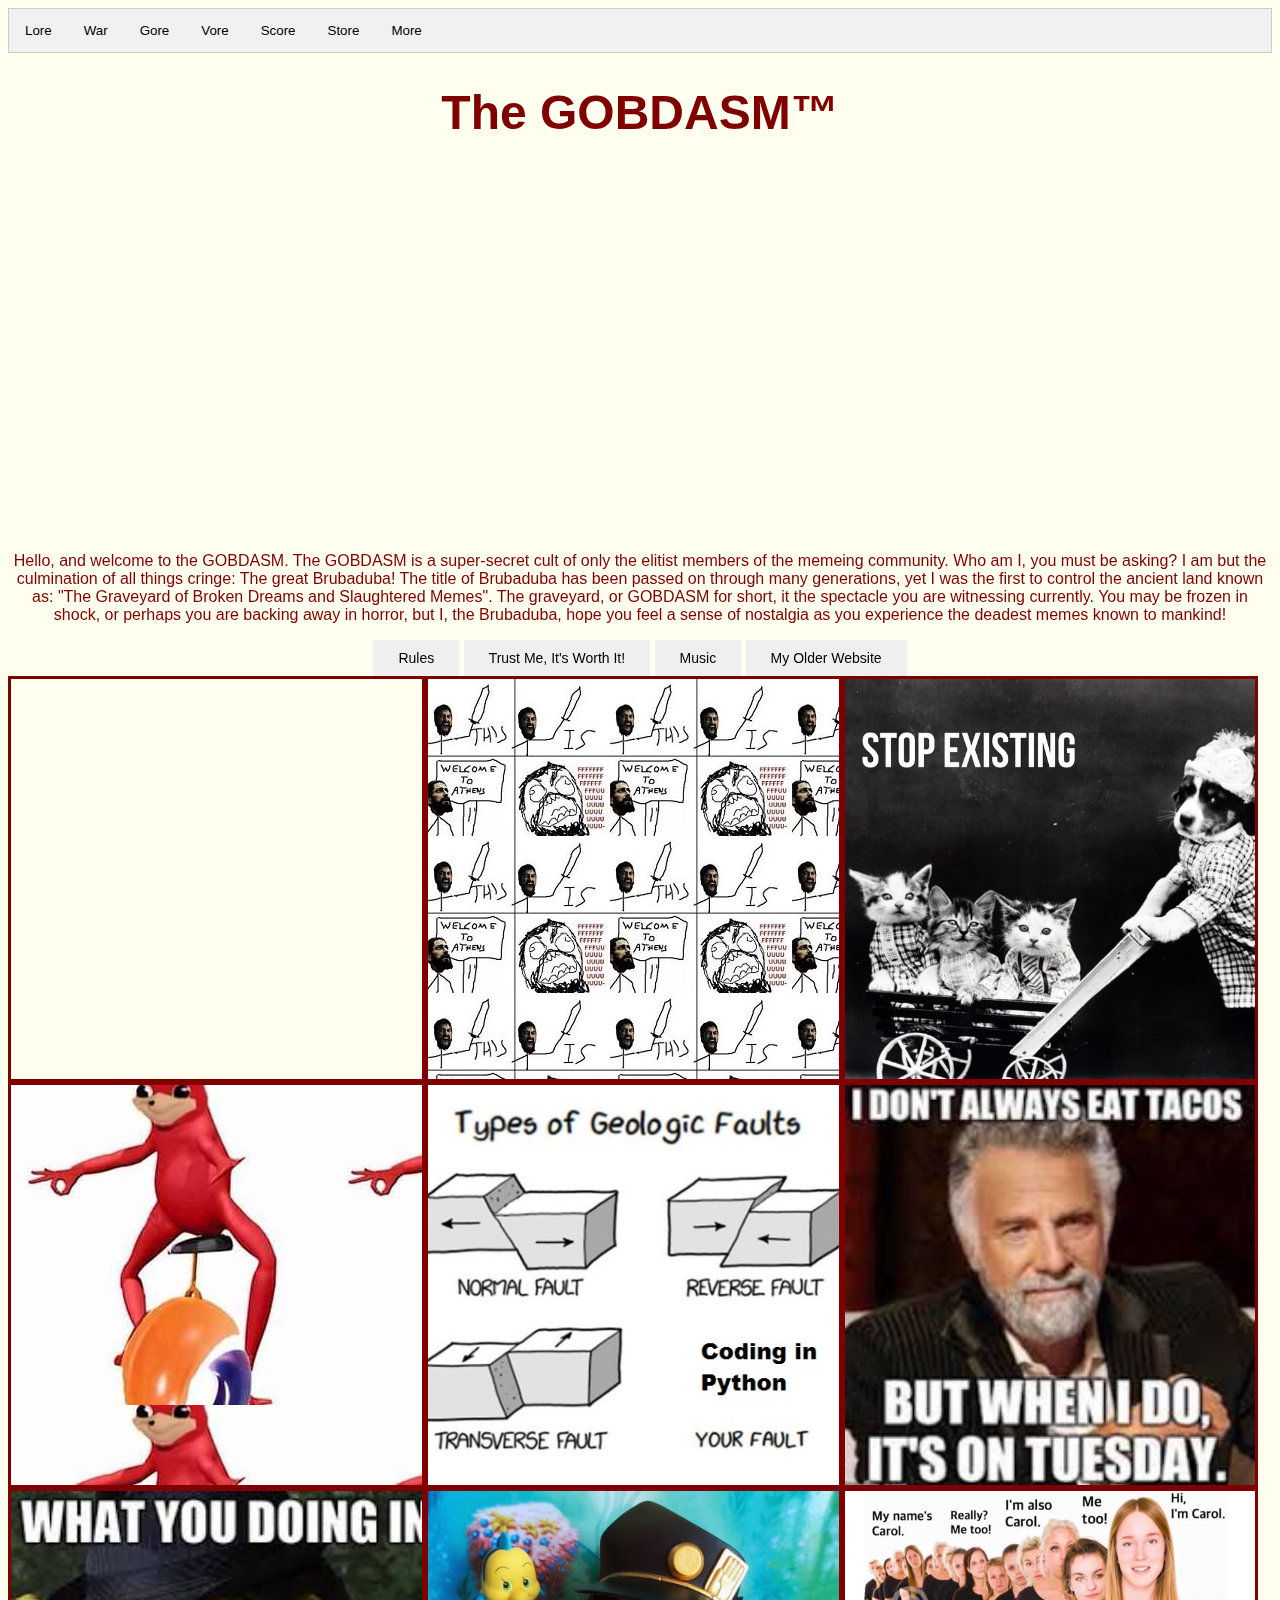
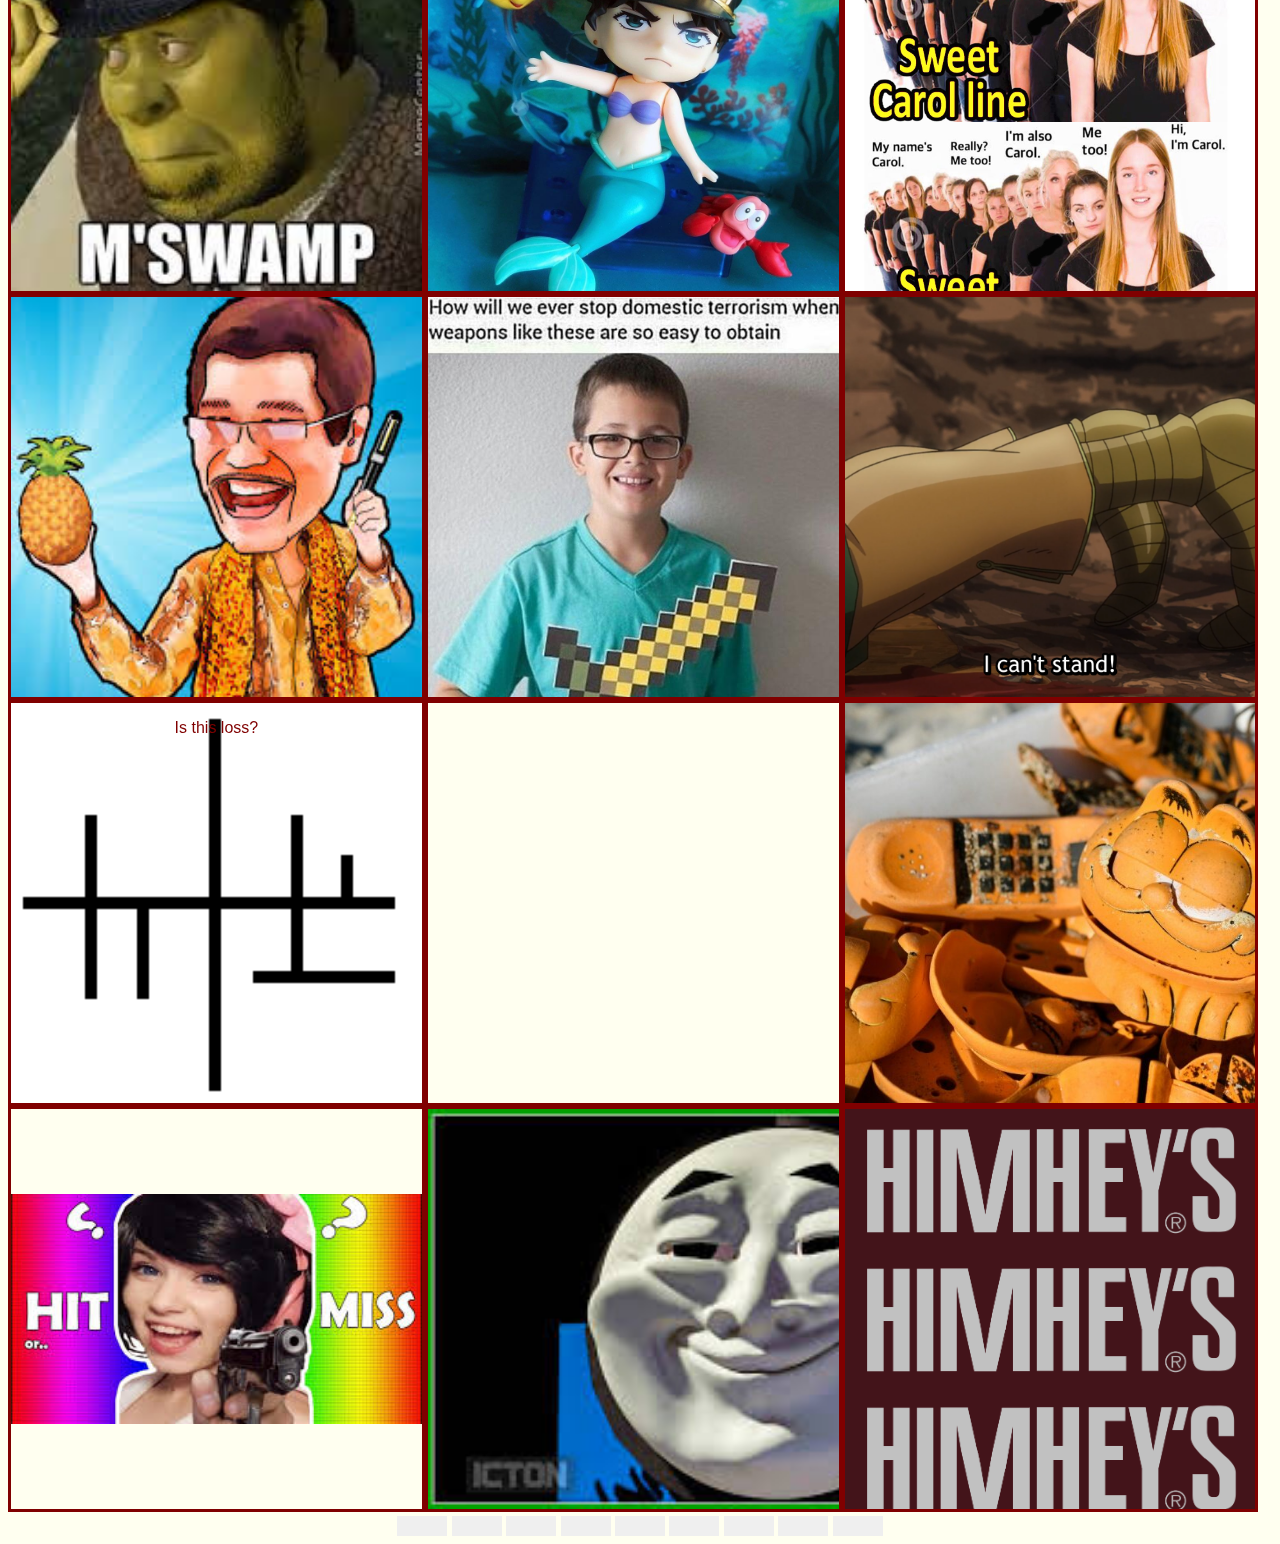
==== gobdasm.html @ 8be6d8e3 "Update gobdasm.html" ====
<!DOCTYPE html>
<html>
<head>
  <title> The GOBDASM™ </title>
  <link rel="shortcut icon" type="image/png" href="logo2.png">
  <link rel="stylesheet" href="OpenGobdasmStyle.css">
  <!-- Tab links -->
  <div class="tab">
   <button class="tablinks" onclick="openTab(event, 'num1')">Lore</button>
   <button class="tablinks" onclick="openTab(event, 'num2')">War</button>
   <button class="tablinks" onclick="openTab(event, 'num3')">Gore</button>
   <button class="tablinks" onclick="openTab(event, 'num4')">Vore</button>
   <button class="tablinks" onclick="openTab(event, 'num5')" onclick="score()">Score</button>
   <button class="tablinks" onclick="openTab(event, 'num6')">Store</button>
   <button class="tablinks" onclick="openTab(event, 'num7')">More</button>
  </div>
  <!-- Tab content -->
  <div id="num1" class="tabcontent">
    <div class= "LGV">
      <div class= "divine">
        <h3>Lore</h3>
      </div>
      <p>
        <b>In the beginnning, there was Bru.</b>
        Bru lived alone in his dimension, completely oblivious to the unique possibilities of this strange place.
        He then used his mental capabilities to draw forth an entirely new entity: Brubaduba
        While Bru continued to float around the darkness, Brubaduda decided it was time to have a more forward mindset.
        There was nothing until Brubaduba accidentally sneezed and caused what is now know as the Big Bang Theory.
        To this day, no one is quite sure what caused the sneeze, as no dust had existed at the moment, but scientists claim the it is how Brubaduda willed it.
        The cosmic sneeze brought forth energy and matter of all forms, much of it accumulating all space, but the Brubaduba organized it.
        Brubaduba liked to organize the universe. As a nice fool-proof method, he invented gravity, creating great monstrosities of stars and planets.
        Soon, Brubaduba let life spring forth and flourish on the planets. He created many planet, some of which didn't fail miserably, but he liked one planet especially much.
        That planet was Earth. He loved to watch the Earth from a distance as it burned it the background. Life didn't form on Earth because the sun was a deadly laser.
        Eventually, Brubaduba took pity on the Earth and gave it and its planetary siblings nice blankets from the deadly sun. Life took hold on these planets and they all worshipped Brubaduba.
      </p>
      <p>
        Soon, however, the great Brubaduba found his worst enemy. The quite static Bru had gotten bored of lazing around alone and had formed a replacement Brubaduba.
        This vile creature was named Ougabouga and quickly heard of the Earth the Brubaduba loved so dearly. He flocked over to the "solar system", as Brubaduba called it, and prepared to attack.
        Ougabouga's first plan of action was to devour Uranus, but the Uranians who lived there feared for their lives and tried giving offering to him as a sacrifice.
        But the sacrifice wasn’t enough for the mighty Ougabounga. He swiftly consumed and cleansed the planet of any within mere seconds and regurgitated what was left back in its place; which is where it has stayed to this very day.
        Brubaduba, deeply hurt and distraught by the loss of Uranus, developed the very first form of Kung-fu. This technique consisted of using the sun’s (or any star’s) solar rays to imbue the user's blood in the same solar energy by means of formulated breathing.
        Using this technique, Brubaduba vanquished the evil foe known as Ougabouga and solidified his place as the ruler of this galaxy.
      </p>
      <p>
        After that great battle, Bru never really bothered Brubaduba too much. Just the occasional planet destroying meteorite every now and then.
        What followed was many years of tranquility and peace throughout Brubaduba’s domain and I’m not sure what else to write here.
        Derek told me that I could work on the Lore side of the website, which seemed fun, but I am stuck with a huge amount of writer’s block and I have no idea where this story can or will go.
        Since we’re here, how was your day? Mine was pretty ok for the most part. Just kinda here typing this. Overall pretty good. Hopefully this is long enough for Derek’s liking because I’m kinda hoping he doesn’t notice this,
        but I don’t really care if he notices because he told me to do the lore part and here I am. Doing the lore part. Anyway, I should get back to the story.
        Because of those atrocities man had committed, It was Brubaduba’s decision to give up his godlike powers and live a normal, human life.
        Who or where Brubaduba is now is hard to tell, but I know for a fact that the universe will need the great Brubaduba again someday…
      </p>
    </div>
  </div>
  <div id="num2" class="tabcontent">
    <div class="LGV">
      <div class= "divine">
        <h3>War</h3>
      </div>
      <p>Has war changed or will it never change?</p>
      <p><font size="4"><b>YOU DECIDE!</b></font></p>
       <a href= "https://www.youtube.com/watch?v=cSFSXpbgKhk"><button class="butt">War...war never changes</button></a href>
      <a href= "https://www.youtube.com/watch?v=X3k8y88P9iw"><button class="butt">War...war has changed</button></a href>
    </div>
  </div>
  <div id="num3" class="tabcontent">
    <div class= "LGV">
      <div class= "divine">
        <h3>Gore</h3>
      </div>
      <p>Software Gore is a naturally occuring phenomena in which electronic systems (also known as software) have large glitches in their mainframes causing horrific scenes to unfold. These terrible results are known as gore, since they are difficult to look at for extended periods of time.</p>
      <img src="SoftwareGoreBETA/Child Deleted.jpg"><br><img src="SoftwareGoreBETA/Low_Battery.jpg"><br><img src="SoftwareGoreBETA/Negative Restart.jpg"><br>
      <img src="SoftwareGoreBETA/You have tried.jpg"><br><img src="SoftwareGoreBETA/Avatar.jpg"><br><img src="SoftwareGoreBETA/Tickets.jpg"><br>
      <img src="SoftwareGoreBETA/James.jpg"><br><img src="SoftwareGoreBETA/Samurai.jpg"><br><img src="SoftwareGoreBETA/Nazis.jpg"><br>
      <img src="SoftwareGoreBETA/Printing.jpg"><br><img src="SoftwareGoreBETA/meta.png"><br><img src="SoftwareGoreBETA/Your P.jpg">
      <img src="SoftwareGoreBETA/1+1.jpg"><img src="SoftwareGoreBETA/Old.jpg"><img src="SoftwareGoreBETA/Hot.jpg">
    </div>
  </div>
  <div id="num4" class="tabcontent">
    <div class="LGV">
      <div class= "divine">
        <h3>Vore</h3>
      </div>
      <font size="9"><h3>no.</h3></font>
    </div>
  </div>
  <div id="num5" class="tabcontent">
    <div class="LGV">
      <div class= "divine">
        <h3>Score</h3>
      </div>
      <p>Number of clicks: <span id="qwert"></span></p>
      <button onclick="score()">Click Me!</button>
      <script>
        var x = 0;

        function score(item) {
          document.getElementById("qwert").innerHTML = x = x + 1
          return x
        }
      </script>
    </div>
  </div>
  <div id="num6" class="tabcontent">
    <div class="LGV">
      <div class= "divine">
        <h3>Store</h3>
      </div>
      <p>The best place to buy official merch to support the creators.</p>
      <a href= "https://represent.com/store/pewdiepie"><button class="butt">Merch</button></a href>
    </div>
  </div>
  <div id="num7" class="tabcontent">
    <div class="LGV">
      <div class= "divine">
        <h3>More</h3>
      </div>
      <p>The only place in the GOBDASM where you can find some freshly picked memes</p>
      <a href= "https://www.youtube.com/watch?v=dqNB7yuS0Zw"><button>Monday</button></a href><a href= "https://www.youtube.com/watch?v=s48_auFVfqM"><button>Tuesday</button></a href><a href= "https://www.youtube.com/watch?v=ju9n8Hmwuas"><button>Wednesday</button></a href>
      <a href= "https://www.youtube.com/watch?v=3IxkRXHfslQ"><button>Thursday</button></a href><a href= "https://www.youtube.com/watch?v=dxsTDJhOHtQ"><button>Friday</button></a href><a href= "https://www.youtube.com/watch?v=lZPWPiml2GI"><button>Saturday</button></a href>
      <a href= "https://www.youtube.com/watch?v=dZ7oN1LWqMY"><button>Sunday</button></a href><a href= "https://www.youtube.com/watch?v=sOc8SrT8jbk"><button>Country Roads</button></a href><a href= "hit_or_miss.pnghttps://www.youtube.com/watch?v=CbTHBfYOcKU"><button>Banana Boye</button></a href>
      <a href= "https://www.youtube.com/watch?v=Kj2hNx2rTm4"><button>Watermelon Clone</button></a href><a href= "https://www.youtube.com/watch?v=YCeQLeQiRP4"><button>5 or 6 stores</button></a href><a href= "https://www.youtube.com/watch?v=h2VBImbOdCQ"><button>Homer's Day</button></a href>
      <a href= "https://www.youtube.com/watch?v=PWrMyqX_MNM"><button>Pennyweather Lemonade</button></a href><a href= "https://www.youtube.com/watch?v=vEI8Vcc6WK0"><button>His name is Doof</button></a href><a href= "https://www.youtube.com/watch?v=IAlK8syV-Ug"><button>Banana kid dies</button></a href>
      <a href= "https://www.youtube.com/watch?v=xWILHcsYVj8"><button>Squidward on a chair</button></a href><a href= "https://www.youtube.com/watch?v=lwBHQajl5Vk&list=PLMD8xP1gYdYR80rw49I7-RZjwGCxp_vcC&index=1"><button>The Dinkster has been rung</button></a href><a href= "https://www.youtube.com/watch?v=aBkTkxKDduc"><button>Sweden</button></a href>
      <a href= "https://www.youtube.com/watch?v=jG-xpbT3B0U"><button>Good Mtn Dew</button></a href><a href= "https://www.youtube.com/watch?v=tL4WPjuh26Y"><button>The Maddening</button></a href><a href= "https://www.youtube.com/watch?v=4Q0diR34tSA"><button>Stun the fish</button></a href>
      <a href= "https://www.youtube.com/watch?v=zhjrtM7f1OA"><button>banana rotat e</button></a href><a href= "https://www.youtube.com/watch?v=1vtNZqzbXkk"><button>The mother of all omeletes</button></a href><a href= "https://www.youtube.com/watch?v=RQMMOEt-8mQ"><button>It's a stone, Luigi</button></a href>
      <a href= "https://www.youtube.com/watch?v=T5wDvQmPw3o"><button>Mr. Squidward</button></a href><a href= "https://www.youtube.com/watch?v=_Xy0w3DNwVs"><button>Obscure anime of the hill</button></a href><a href= "https://www.youtube.com/watch?v=yF3JWJksP9I"><button>Shiver me timbers</button></a href>
      <a href= "https://www.youtube.com/watch?v=4abDq6Q-mlM"><button>Tranquil Dawn</button></a href><a href= "https://www.youtube.com/watch?v=dI8RPO87vSc"><button>Patriotic Megaman</button></a href><a href= "https://www.youtube.com/watch?v=hyDJaMRJupE"><button>I'm Loving It</button></a href>
      <a href= "https://www.youtube.com/watch?v=r_Ua8iOR0g8"><button>Shithead</button></a href><a href= "https://www.youtube.com/watch?v=QEzhxP-pdos"><button>hotdog.jpg</button></a href><a href= "https://www.youtube.com/watch?v=68JQtxTzjqc&t=3s"><button>A good friend gives you a ride home</button></a href>
      <a href= "https://www.youtube.com/watch?v=PCJtOCnj80k"><Gorsh</button></a href><a href= "https://www.youtube.com/watch?v=7KpuGFm-mhM"><button>Hamborgar</button></a href><a href= "https://www.youtube.com/watch?v=k-_leaBnOOA"><button>Poco Loco Roco Moco Coco</button></a href>
      <a href= "https://www.youtube.com/watch?v=gCf4mFo9L_g"><button>Nostalgia</button></a href><a href= "https://www.youtube.com/watch?v=knve93kwtHg"><button>Busta Wii Shop Rhyme</button></a href><a href= "https://www.youtube.com/watch?v=zIig8LzBe9Q"><button>Kulikitaka</button></a href>
      <a href= "https://www.youtube.com/watch?v=XvNViho0uvg"><button>How do you do, fellow kids</button></a href><a href= "https://www.youtube.com/watch?v=6UklNu2NS4Q"><button>Bathroom Serenade</button></a href><a href= "https://www.youtube.com/watch?v=b2fqoMH7LpQ"><button>Bless your soul</button></a href>
      <a href= "https://www.youtube.com/watch?v=CGLOzth4wCE"><button>Learning Colors</button></a href><a href= "https://www.youtube.com/watch?v=UYLy95Qji00&bpctr=1558107839"><button>King of the Hill: The Movie SPOILERS</button></a href><a href= "https://www.youtube.com/watch?v=44MyrH4jwOQ"><button>Mario b playin'</button></a href>
      <a href= "https://www.youtube.com/watch?v=TU-MYe0SL9Q&t=26s"><button>Sludgefest</button></a href><a href= "https://www.youtube.com/watch?v=TRihwcQBfiM"><button>Rero Rero</button></a href><a href= "https://www.youtube.com/watch?v=oB9FrK2jMs4"><button>You name it</button></a href>
      <a href= "https://www.youtube.com/watch?v=jAT5rNkmGWg"><button>∀ll Sʇɐɹ</button></a href><a href= "https://www.youtube.com/watch?v=5IXQ6f6eMxQ"><button>Test Video</button></a href><a href= "https://www.youtube.com/watch?v=uints81YYMc"><button>Slam of the North Jam</button></a href>
      <a href= "https://www.youtube.com/watch?v=a7aZgKpjDXY"><button>Appliance Direct!</button></a href><a href= "https://www.youtube.com/watch?v=XTfBMGSzKpk"><button>A Rob Zombie Poster</button></a href><a href= "https://www.youtube.com/watch?v=hCFZquAvf9w"><button>The DK Crew</button></a href>
      <a href= "https://www.youtube.com/watch?v=XeDM1ZjMK50"><button>He's going to jail</button></a href><a href= "https://www.youtube.com/watch?v=Y8sAx1gdQd8"><button>They already in jail</button></a href><a href= "https://www.youtube.com/watch?v=ASpyPYUjZXY"><button>I WAS wondering where he's been</button></a href>
      <a href= "https://www.youtube.com/watch?v=RtJ9YB-wTqw"><button>burns</button></a href><a href= "https://www.youtube.com/watch?v=tdg1HDoWMog"><button>Absoluetly no saxophones allowed</button></a href><a href= "https://www.youtube.com/watch?v=i8Kk1556OYA"><button>Boomhauer</button></a href>
      <a href= "https://www.youtube.com/watch?v=w0qVciN4lTs"><button>Religion is very important</button></a href><a href= "https://www.youtube.com/watch?v=nmW6w0de1rM"><button>dentist</button></a href><a href= "https://www.youtube.com/watch?v=sYqMeT5aPRU"><button>Oscar Worthy</button></a href>
      <a href= "https://www.youtube.com/watch?v=N0gb9v4LI4o"><button>Product Placement</button></a href><a href= "https://www.youtube.com/watch?v=mw7_bY44LQ8"><button>Pizza Time</button></a href><a href= "https://www.youtube.com/watch?v=L6S2Tj-3nmw"><button>Duwang</button></a href>
      <a href= "https://www.youtube.com/watch?v=aGD_gJtiuak"><button>Ahoy me boy!</button></a href><a href= "https://www.youtube.com/watch?v=n8S6bRlfoX8"><button>Back to our regularly scheduled program</button></a href><a href= "https://www.youtube.com/watch?v=YW3nYwMI1E8"><button>A nice date</button></a href>
    </div>
  </div>
  <!-- Page finally begins -->
  <font size="5"><h1>The GOBDASM™</h1></font>
  <audio id="audio" controls style="display:none">
    <source src="First_numeral.mp3" type="audio/mpeg">
  </audio>
  <div>
    <iframe width="700" height="360" src="https://w2.countingdownto.com/2453377" frameborder="0"></iframe>
  </div>
</head>
<body>
  <p>
    Hello, and welcome to the GOBDASM. The GOBDASM is a super-secret cult of only the elitist members of the memeing community. Who am I, you must be asking? I am but the culmination of all things cringe: The great Brubaduba!
    The title of Brubaduba has been passed on through many generations, yet I was the first to control the ancient land known as: "The Graveyard of Broken Dreams and Slaughtered Memes". The graveyard, or GOBDASM for short, it the spectacle you are witnessing currently.
    You may be frozen in shock, or perhaps you are backing away in horror, but I, the Brubaduba, hope you feel a sense of nostalgia as you experience the deadest memes known to mankind!
  </p>
  <div>
    <!-- Button links -->
    <a href= "README.html"><button class="butt">Rules</button></a>
    <a href= "https://www.youtube.com/watch?v=dQw4w9WgXcQ"><button class="butt">Trust Me, It's Worth It!</button></a>
    <a href= "https://goo.gl/dukCEE"><button class="butt">Music</button></a>
    <a href= "https://sites.google.com/sbcsc.k12.in.us/derekbrubaker/home"><button class="butt">My Older Website</button></a>
    <!--picoctf{f1nd_th3_f14g}-->
  </div>
  <div class= "row">
    <div class= "col">
      <iframe width="100%" height="100%" src="https://scratch.mit.edu/projects/268298992/embed" frameborder="0" allow="picture-in-picture"></iframe>
    </div>
    <div class= "col" id="sparta">
    </div>
    <div class= "col" id="stop">
    </div>
  </div>
  <div class= "row">
    <div class= "col" id="dead">
    </div>
    <div class= "col" id="fault">
    </div>
    <div class= "col" id="tacos">
    </div>
  </div>
  <div class= "row">
    <div class= "col" id="swamp">
    </div>
    <div class= "col" id="joriel">
    </div>
    <div class= "col" id="caroline">
    </div>
  </div>
  <div class= "row">
    <div class= "col" id="ppap">
    </div>
    <div class= "col" id="weapons">
    </div>
    <div class= "col" id="world">
    </div>
  </div>
  <div class= "row">
    <div class= "col" id="loss">
      <p>Is this loss?</p>
    </div>
    <div class= "col">
      <iframe width="100%" height="100%" src="https://nickarocho.github.io/minesweeper/" frameborder="0" allow="picture-in-picture"></iframe>
    </div>
    <div class= "col" id="garfle">
    </div>
  </div>
  <div class= "row">
    <div class= "col" id="hit">
    </div>
    <div class= "col" id="thomas">
    </div>
    <div class= "col" id="HIMHEYS">
    </div>
  </div>
  <!-- Bottom row buttons (no titles) -->
  <div>
    <br>
    <a href= "hit_or_miss.png"><button class="butt"></button></a href>
    <a href= "hit_or_miss.png"><button class="butt"></button></a href>
    <a href= "hit_or_miss.png"><button class="butt"></button></a href>
    <a href= "hit_or_miss.png"><button class="butt"></button></a href>
    <a href= "game.jpg"><button class="butt"></button></a href>
    <a href= "https://hit-or-miss-huh.github.io/portfolio/sign-in.html"><button class="butt"></button></a href>
    <a href= "hit_or_miss.png"><button class="butt"></button></a href>
    <a href= "https://docs.google.com/presentation/d/1TtK7992G_wYF4IJyOCXFpRMrtydJynHRqsvM2bZLPNo"><button class="butt"></button></a href>
    <a href= "hit_or_miss.png"><button class="butt"></button></a href>
  </div>




<!-- JavaScript from now on -->
<script>
  function openTab(evt, tabName) {
  // Declare all variables
  var i, tabcontent, tablinks;
  // Get all elements with class="tabcontent" and hide them
  tabcontent = document.getElementsByClassName("tabcontent");
  for (i = 0; i < tabcontent.length; i++) {
    tabcontent[i].style.display = "none";
  }
  // Get all elements with class="tablinks" and remove the class "active"
  tablinks = document.getElementsByClassName("tablinks");
  for (i = 0; i < tablinks.length; i++) {
    tablinks[i].className = tablinks[i].className.replace(" active", "");
  }
  // Show the current tab, and add an "active" class to the button that opened the tab
  document.getElementById(tabName).style.display = "block";
  evt.currentTarget.className += " active";
  }

  // press f to pay respects
  document.addEventListener('keydown', function(f) {
    if (f.keyCode == 70) {
      document.getElementById('audio').play();
    }
  });
</script>
</body>
</html>
---- OpenGobdasmStyle.css ----
body{
  background-color: Ivory;
  color: maroon;
  font-family: "Comic Sans MS", cursive, sans-serif;
  text-align: center;
}

.divine{
  background-color: DarkSlateBlue;
  color: Silver;
  font-family: "Palatino Linotype", "Book Antiqua", Palatino, serif;
}

.butt{
  background-color: #DarkGrey; /* Green */
  border: none;
  color: Black;
  padding: 10px 25px;
  text-align: center;
  text-decoration: none;
  display: inline-block;
  font-size: 14px;
}

.LGV{
  background-color: PowderBlue;
  color: DarkSlateGray;
}

.col{
  float: left;
  display: inline-block;
  height: 100%;
  width: 32.5%;
  border: 3px solid maroon;
}

.row{
  width: 100%;
  height: 400px;
}

/* Style the tab */
.tab {
  overflow: hidden;
  border: 1px solid #ccc;
  background-color: #f1f1f1;
}

/* Style the buttons that are used to open the tab content */
.tab button {
  background-color: inherit;
  float: left;
  border: none;
  outline: none;
  cursor: pointer;
  padding: 14px 16px;
  transition: 0.3s;
}

/* Change background color of buttons on hover */
.tab button:hover {
  background-color: #ddd;
}

/* Create an active/current tablink class */
.tab button.active {
  background-color: #ccc;
}

/* Style the tab content */
.tabcontent {
  display: none;
  padding: 6px 12px;
  border: 1px solid #ccc;
  border-top: none;
}

#thomas{
  background-image: url(tomas.jpg);
  background-size: cover;
}

#hit{
  background-image: url(hit.jpg);
  background-repeat: no-repeat;
  background-size: 100%;
  background-position: center;
}

#sparta{
  background-image: url(sparta.jpg);
  background-size: fill;
}

#stop{
  background-image: url(Stop.jpg);
  background-size: cover;
}

#dead{
  background-image: url(Dead.jpg);
  background-size: fill;
}

#fault{
  background-image: url(Fault.jpg);
  background-size: cover;
  background-position: bottom;
}

#tacos{
  background-image: url(tuesday.jpg);
  background-size: cover;
}

#joriel{
  background-image: url(Joriel.jpg);
  background-size: cover;
}

#loss{
    background-image: url(loss.png);
    background-size: contain;
}

#world{
  background-image: url(ZA_WARUDO.png);
  background-size: cover;
  background-position: center;
}

#swamp{
  background-image: url(swamp.jpg);
  background-size: cover;
}

#caroline{
    background-image: url(Caroline.jpg);
    background-size: contain;
}

#ppap{
  background-image: url(ppap.jpg);
  background-size: cover;
}

#weapons{
  background-image: url(Weapons.jpeg);
  background-size: cover;
}

#garfle{
    background-image: url(garfle_ded.jpg);
    background-size: cover;
}

#harry{
  background-image: url(Harry.jpg);
  background-size: cover;
}                                                   

#HIMHEYS{
  background-image: url(HIMHEYS.png);
  background-size: contain;
}
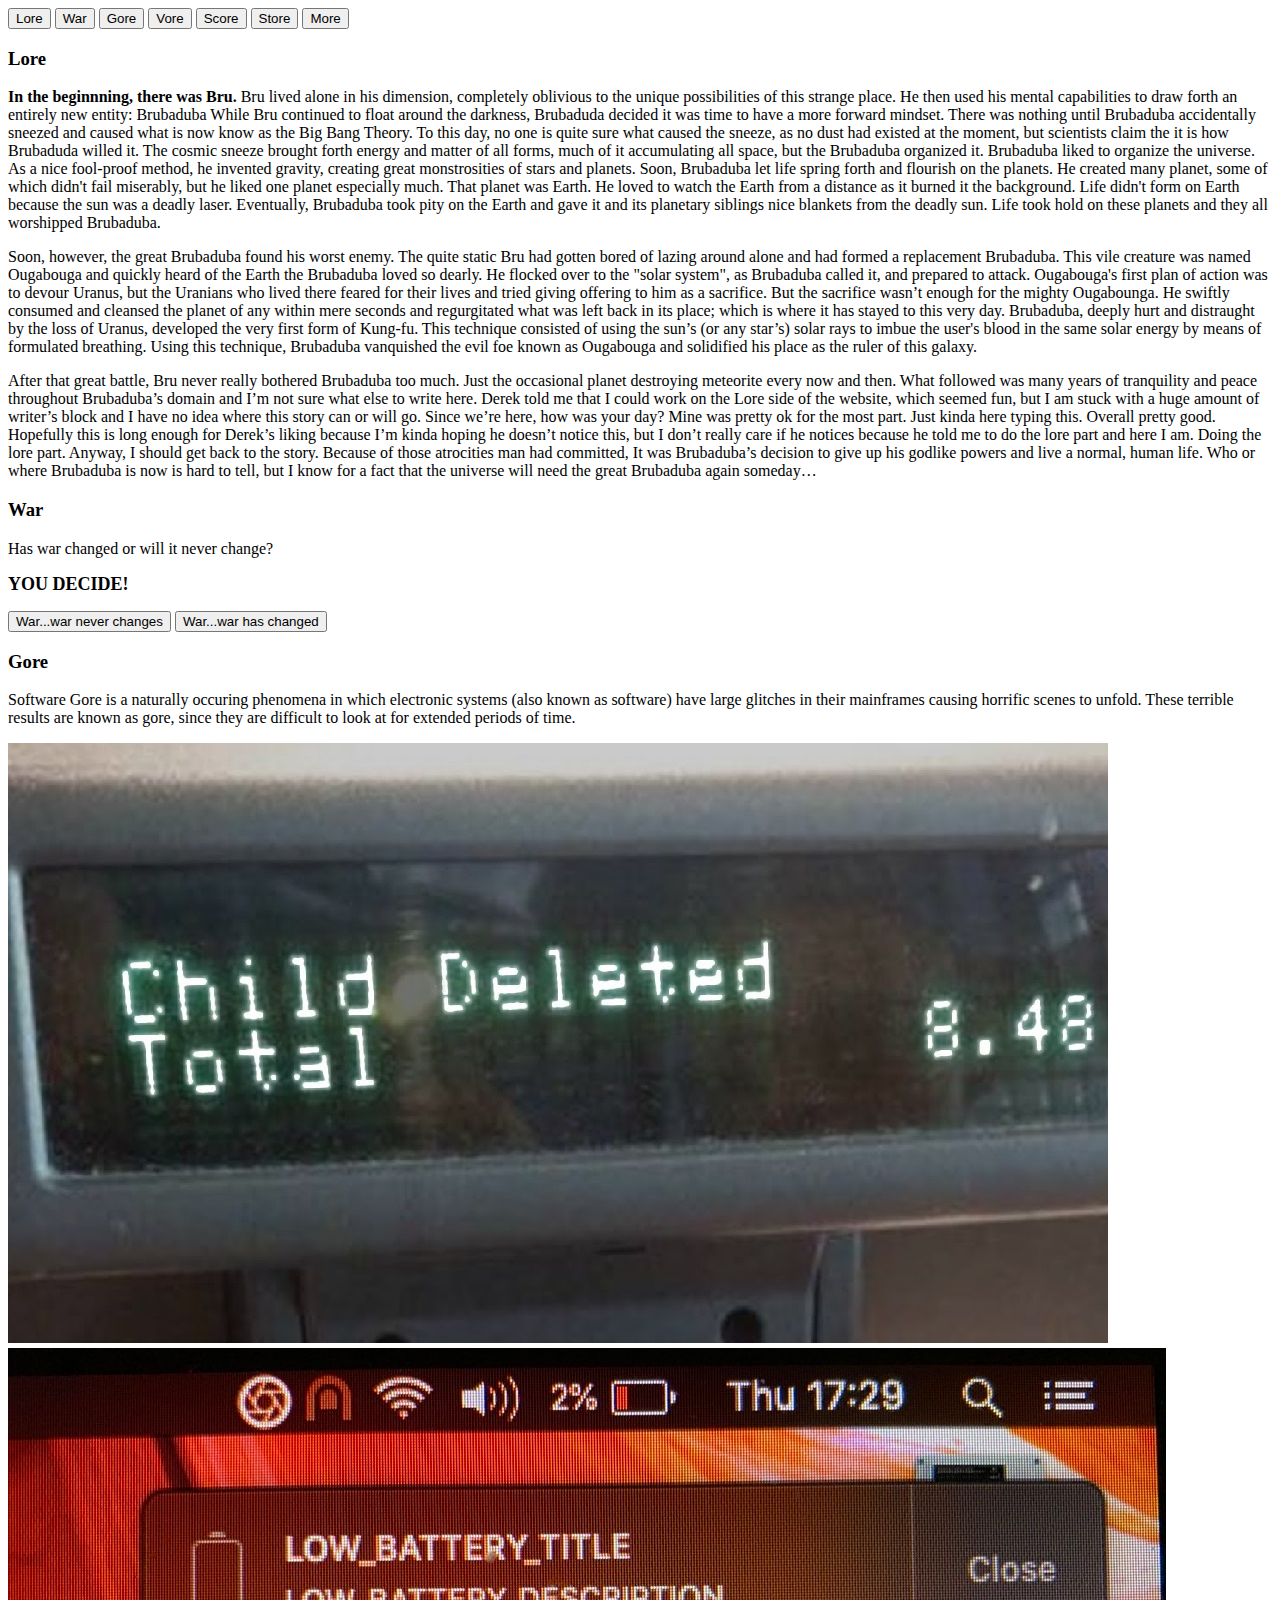
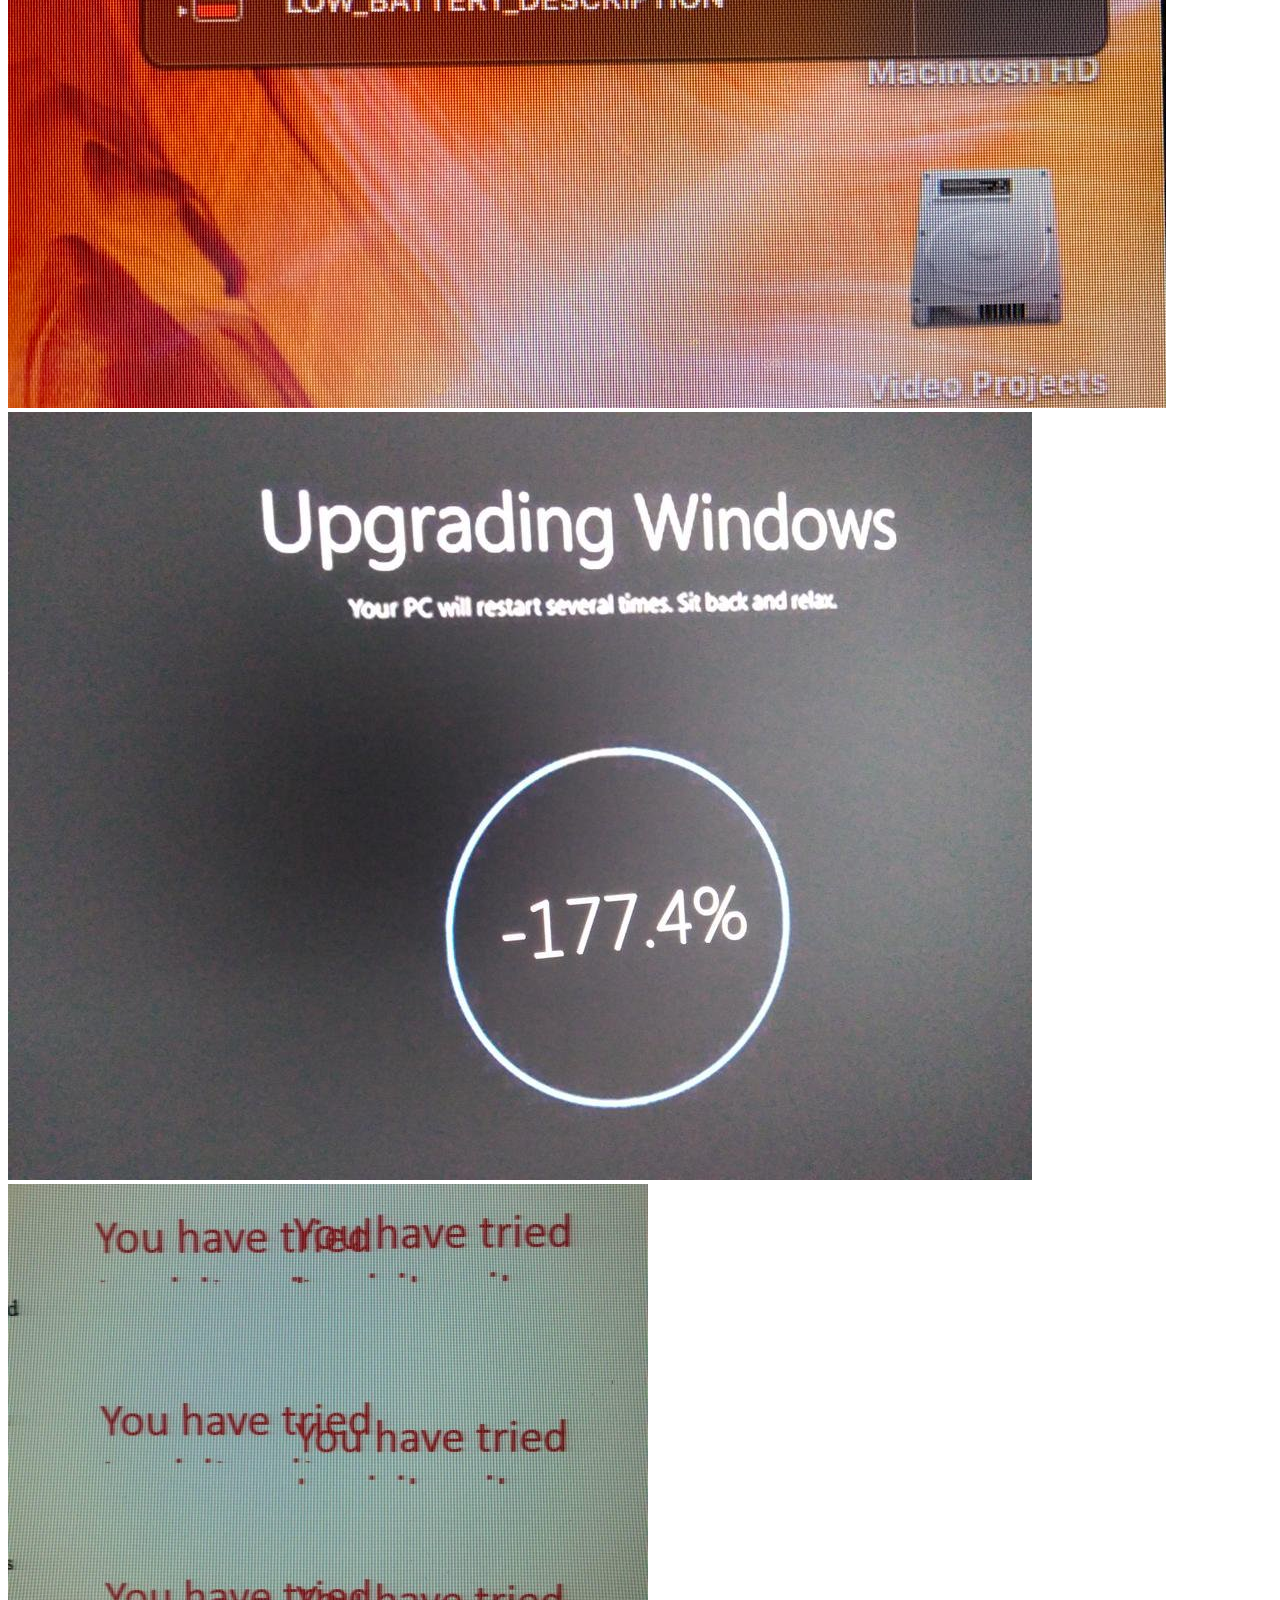
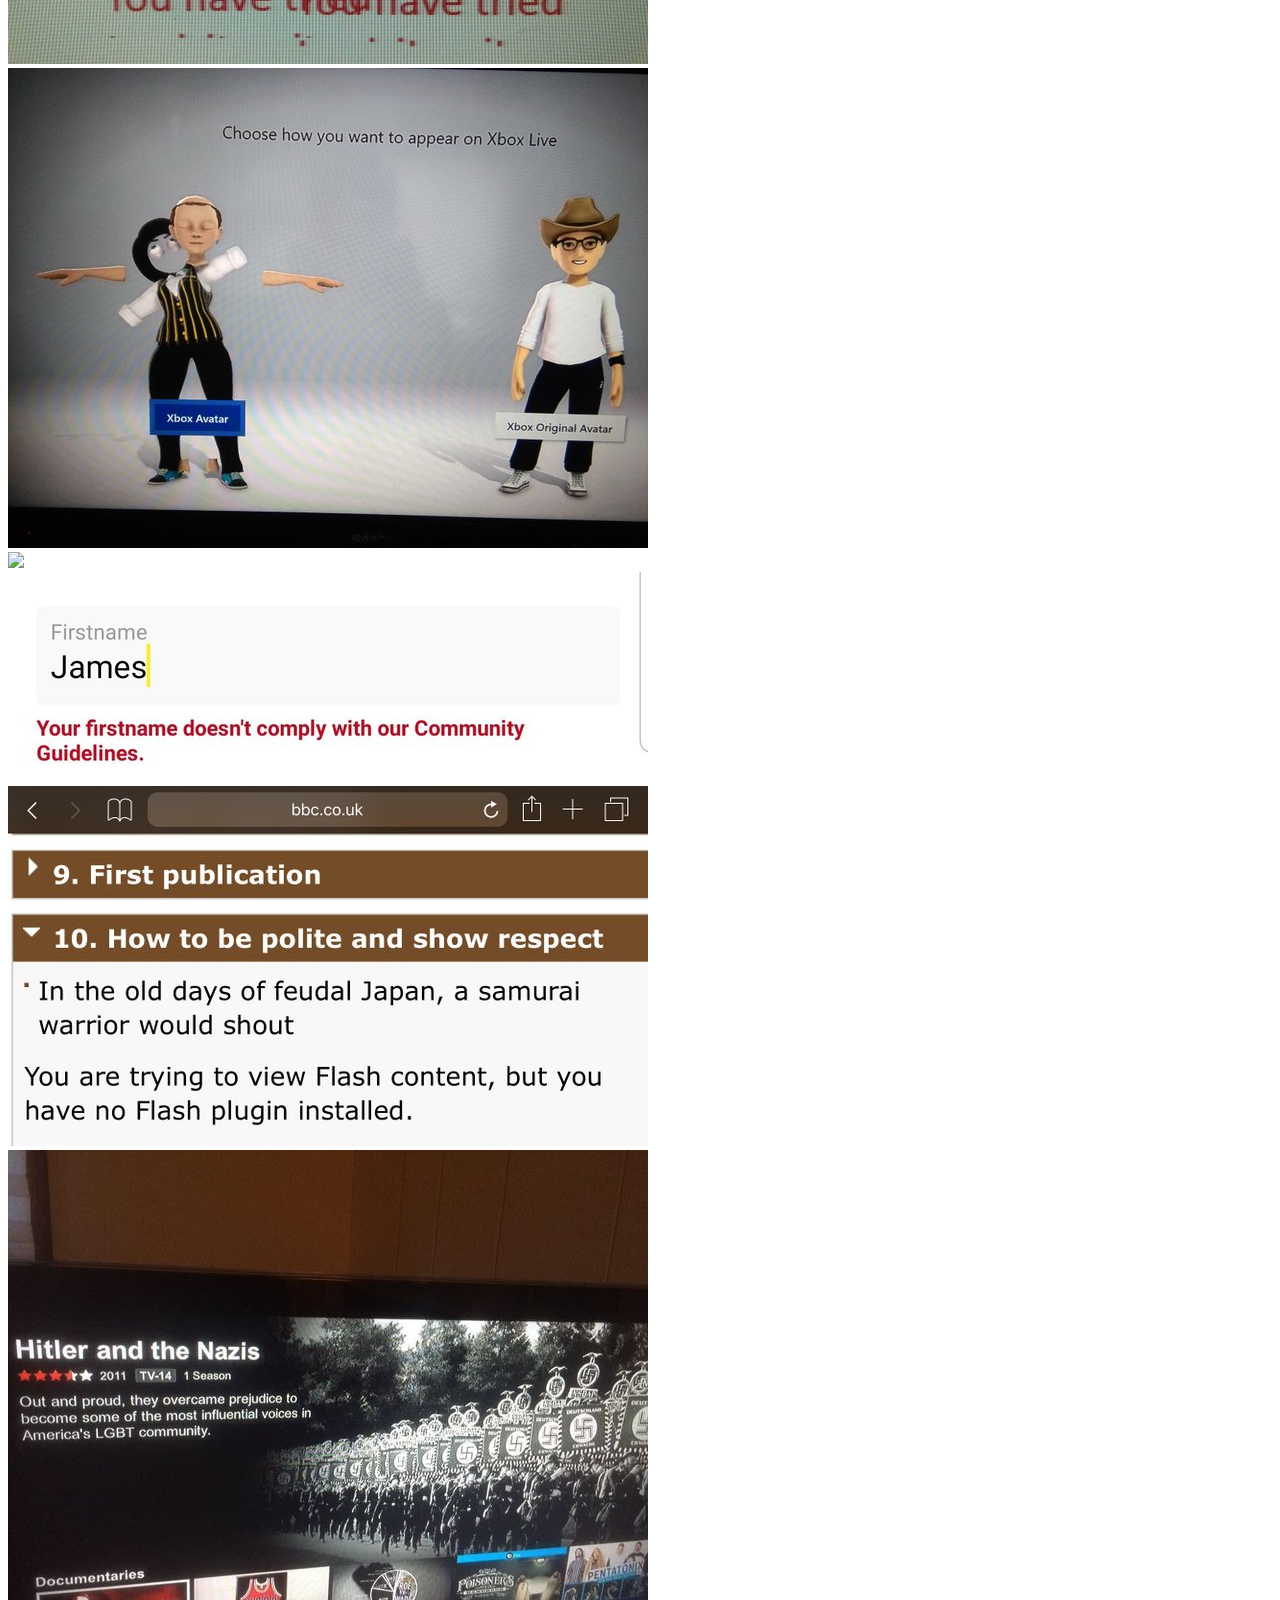
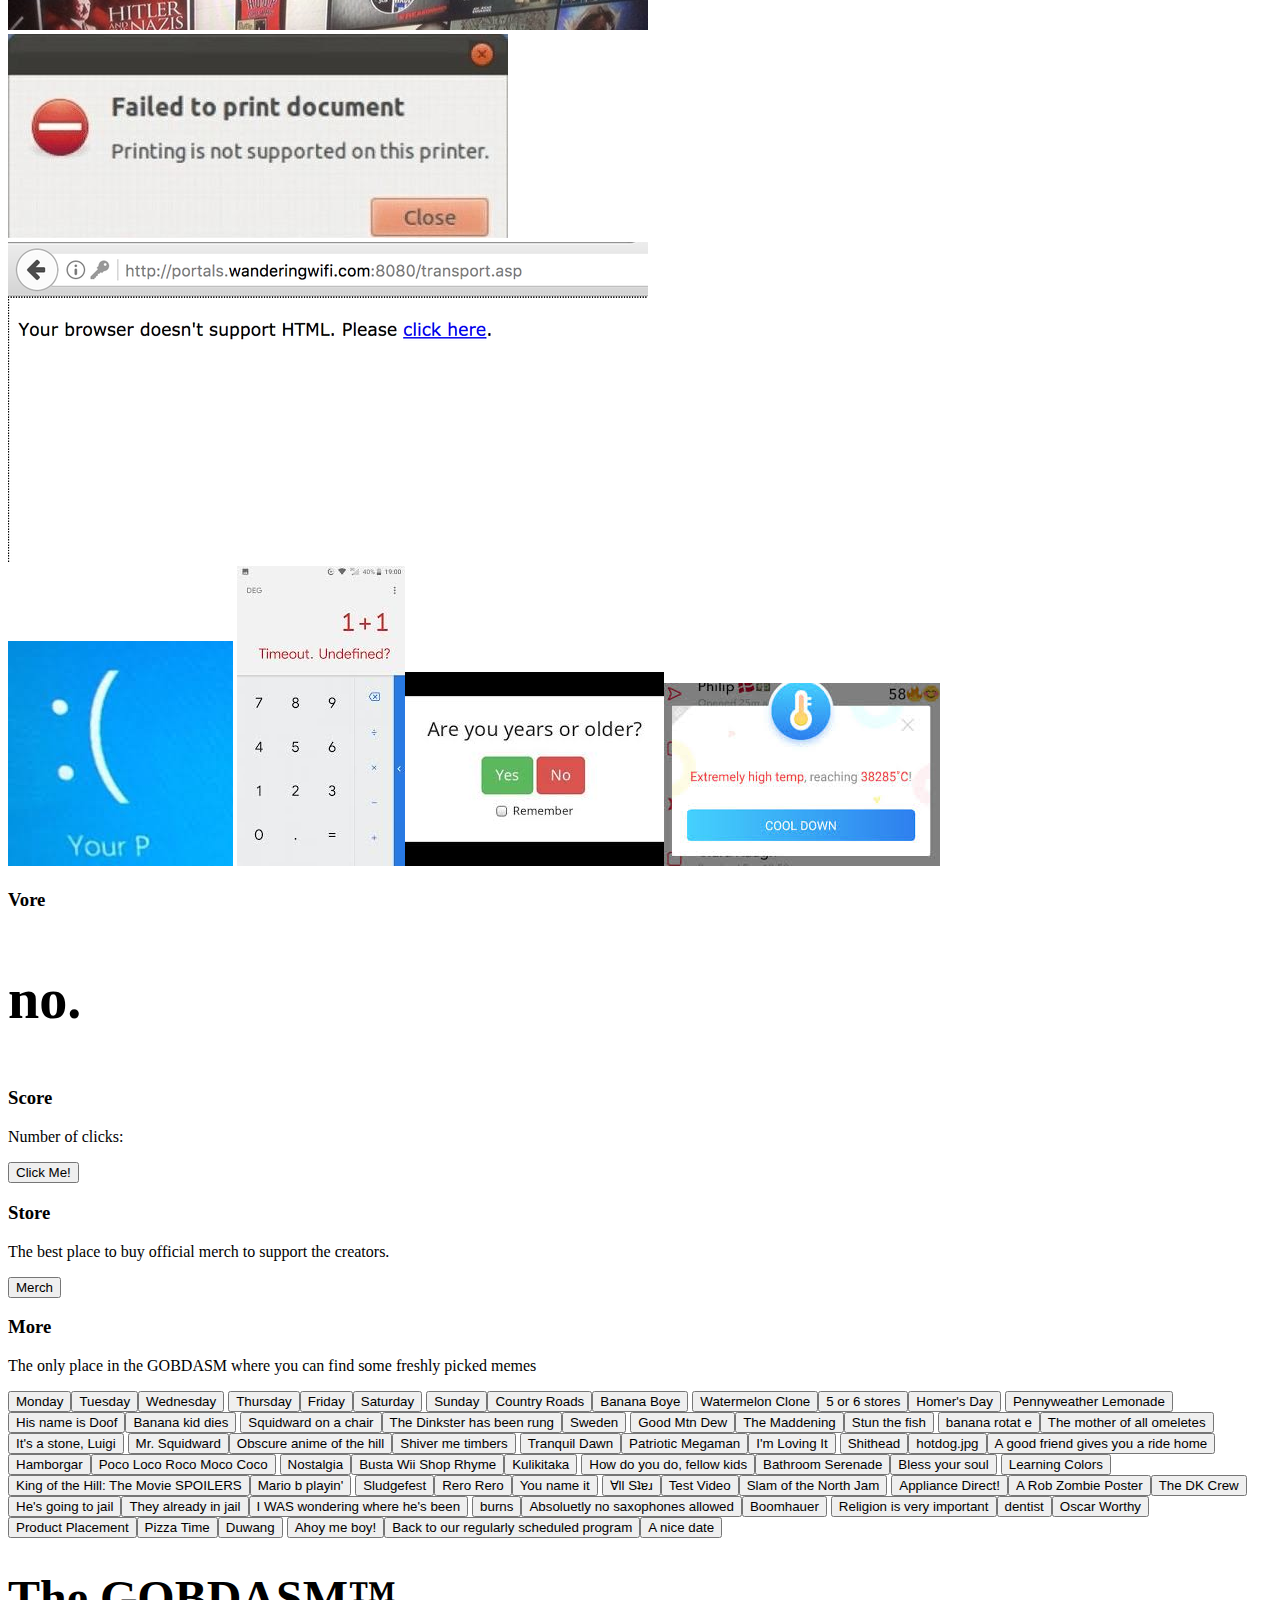
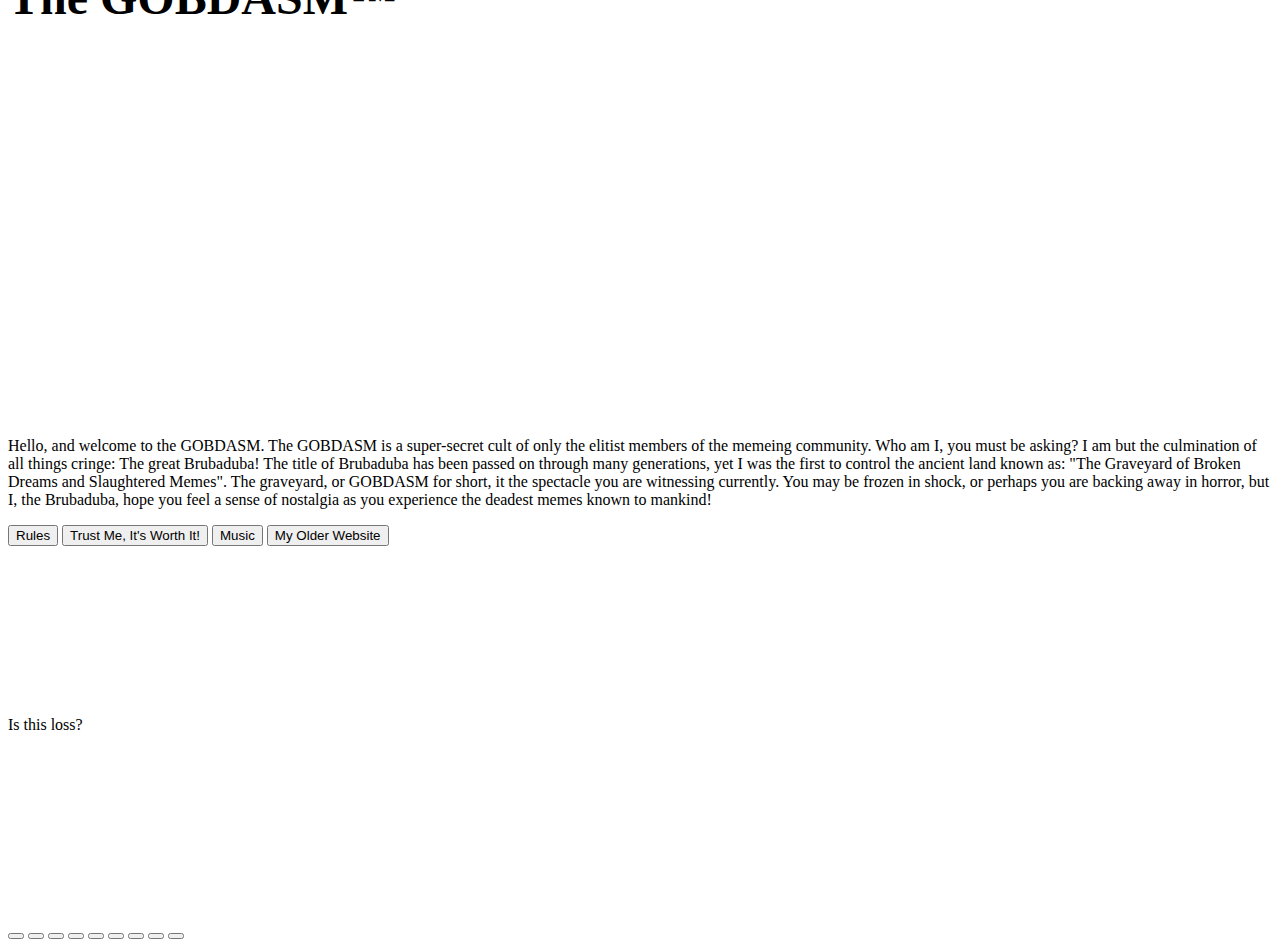
==== commit 1842a103: "Update gobdasm.html" ====
--- a/gobdasm.html
+++ b/gobdasm.html
@@ -3,14 +3,14 @@
 <head>
   <title> The GOBDASM™ </title>
   <link rel="shortcut icon" type="image/png" href="logo2.png">
-  <link rel="stylesheet" href="OpenGobdasmStyle.css">
+  <link rel="stylesheet" href="OppanGobdasmStyle.css">
   <!-- Tab links -->
   <div class="tab">
    <button class="tablinks" onclick="openTab(event, 'num1')">Lore</button>
    <button class="tablinks" onclick="openTab(event, 'num2')">War</button>
    <button class="tablinks" onclick="openTab(event, 'num3')">Gore</button>
    <button class="tablinks" onclick="openTab(event, 'num4')">Vore</button>
-   <button class="tablinks" onclick="openTab(event, 'num5')" onclick="score()">Score</button>
+   <button class="tablinks" onclick="openTab(event, 'num5')">Score</button>
    <button class="tablinks" onclick="openTab(event, 'num6')">Store</button>
    <button class="tablinks" onclick="openTab(event, 'num7')">More</button>
   </div>
@@ -93,9 +93,11 @@
       <button onclick="score()">Click Me!</button>
       <script>
         var x = 0;
+        var x = localStorage.getItem("someVarKey");
 
         function score(item) {
           document.getElementById("qwert").innerHTML = x = x + 1
+          localStorage.setItem("xkey", x);
           return x
         }
       </script>
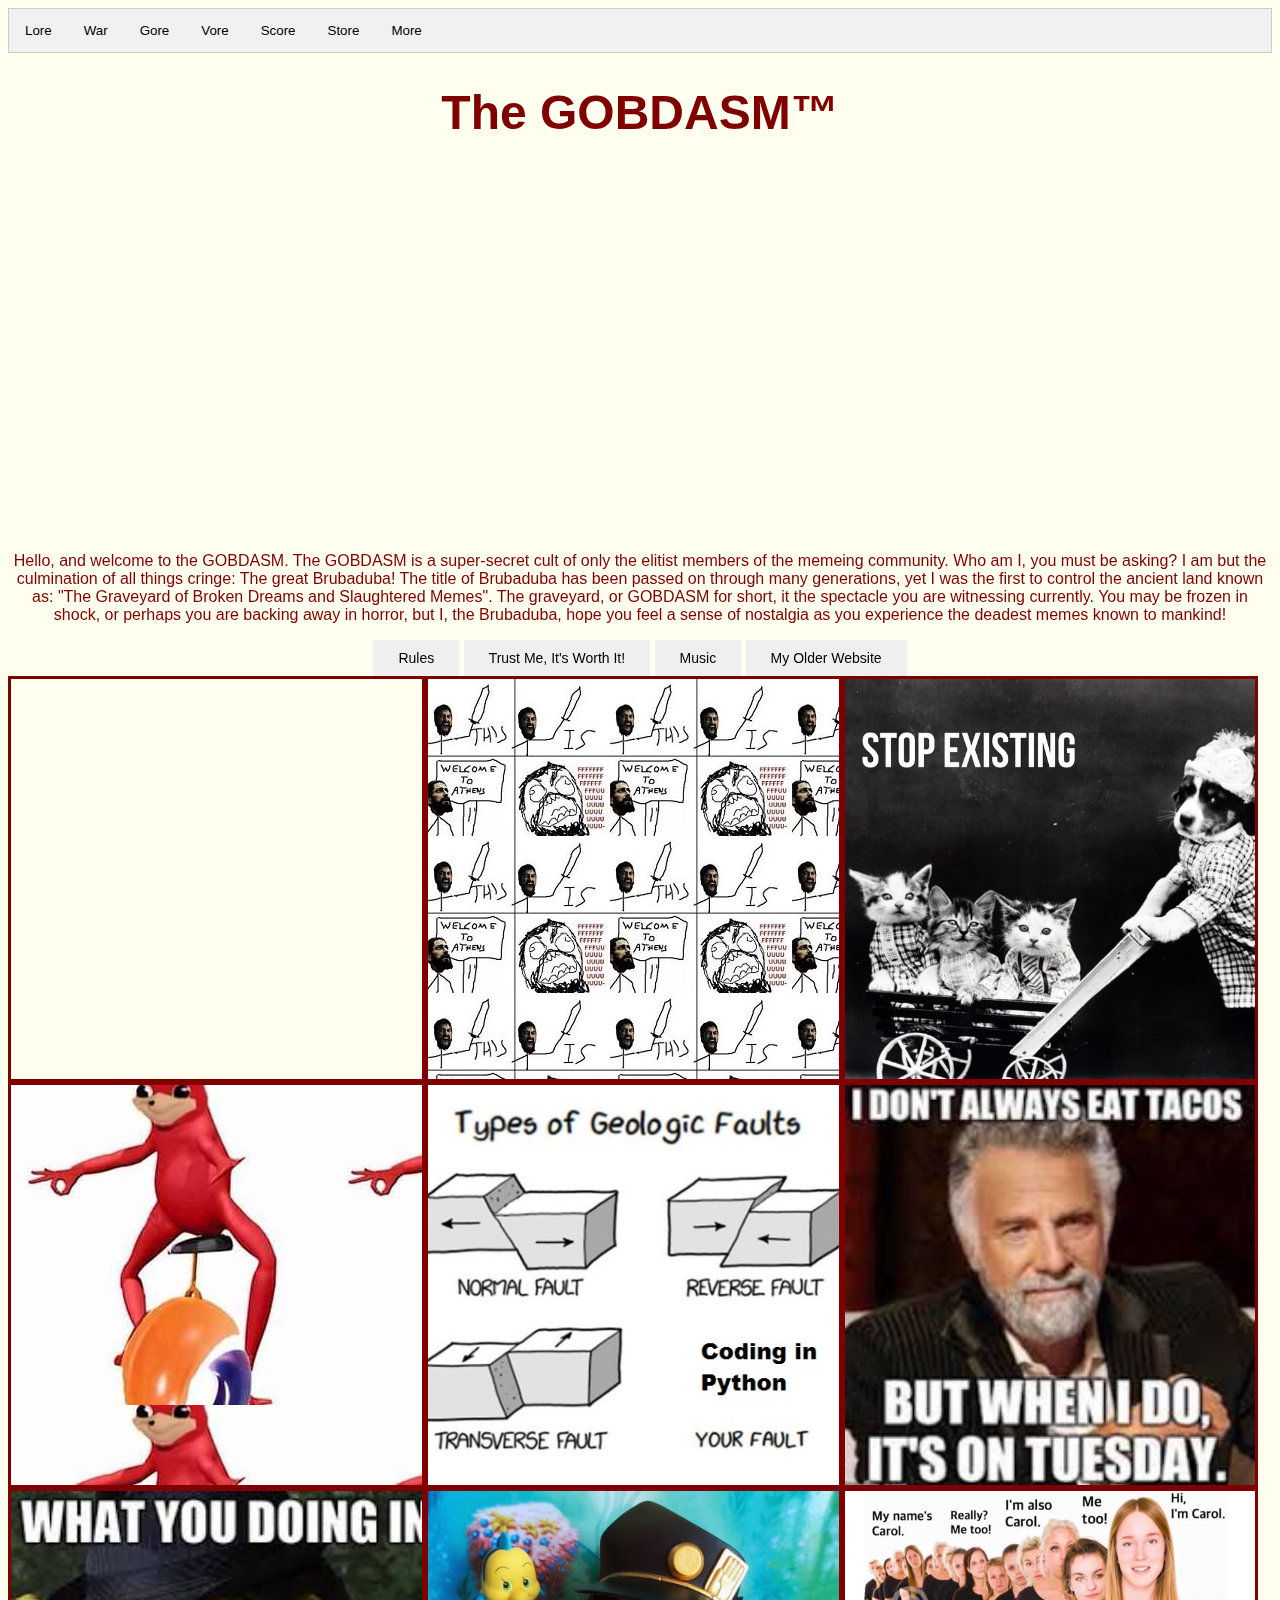
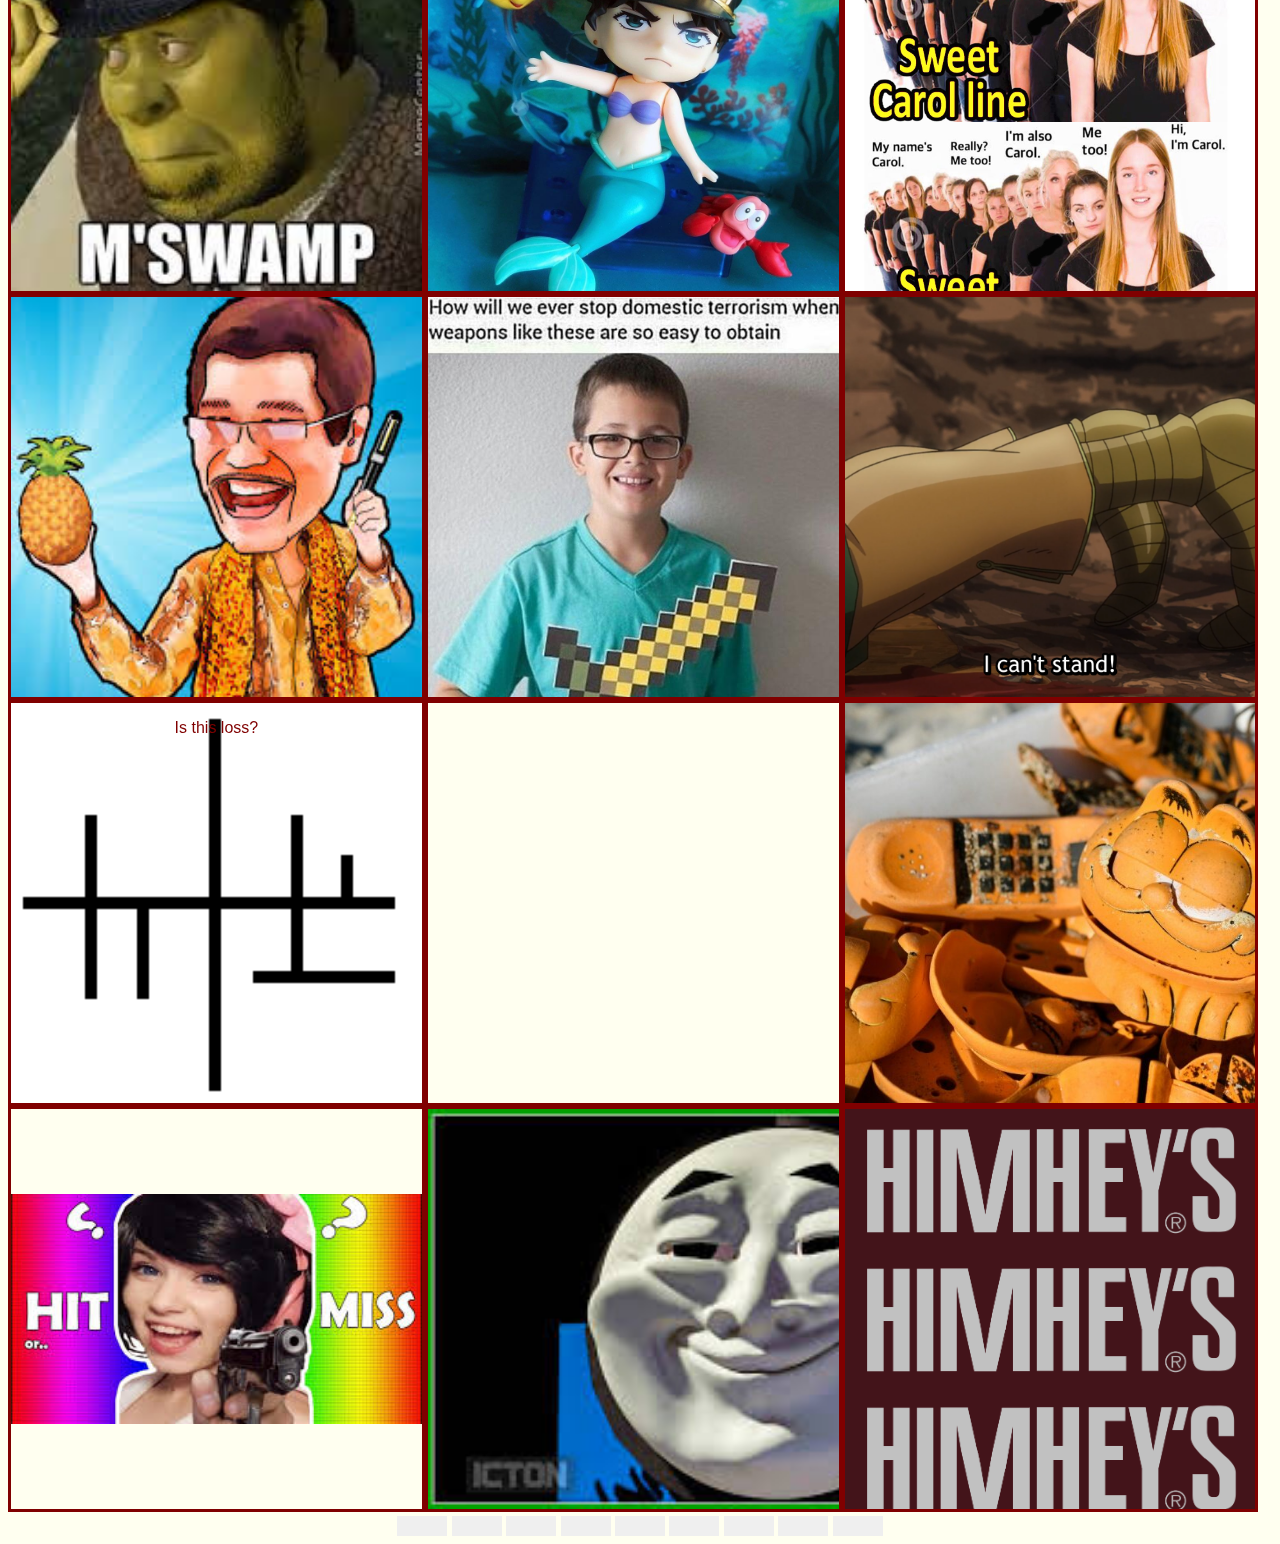
==== commit dc68cc88: "Update gobdasm.html" ====
--- a/gobdasm.html
+++ b/gobdasm.html
@@ -3,7 +3,7 @@
 <head>
   <title> The GOBDASM™ </title>
   <link rel="shortcut icon" type="image/png" href="logo2.png">
-  <link rel="stylesheet" href="OppanGobdasmStyle.css">
+  <link rel="stylesheet" href="OpenGobdasmStyle.css">
   <!-- Tab links -->
   <div class="tab">
    <button class="tablinks" onclick="openTab(event, 'num1')">Lore</button>
@@ -43,12 +43,14 @@
       </p>
       <p>
         After that great battle, Bru never really bothered Brubaduba too much. Just the occasional planet destroying meteorite every now and then.
-        What followed was many years of tranquility and peace throughout Brubaduba’s domain and I’m not sure what else to write here.
-        Derek told me that I could work on the Lore side of the website, which seemed fun, but I am stuck with a huge amount of writer’s block and I have no idea where this story can or will go.
-        Since we’re here, how was your day? Mine was pretty ok for the most part. Just kinda here typing this. Overall pretty good. Hopefully this is long enough for Derek’s liking because I’m kinda hoping he doesn’t notice this,
-        but I don’t really care if he notices because he told me to do the lore part and here I am. Doing the lore part. Anyway, I should get back to the story.
-        Because of those atrocities man had committed, It was Brubaduba’s decision to give up his godlike powers and live a normal, human life.
-        Who or where Brubaduba is now is hard to tell, but I know for a fact that the universe will need the great Brubaduba again someday…
+        What followed was many years of tranquility and peace throughout Brubaduba’s domain. Life continued to flourish on Earth and over time, the Earthlings developed their own society.
+        There were the aether nomads who were granted the sacred kung-fu by Brubaduba and learned to channel it throughout their bodies. The nomads were very spiritual and were Brubaduba's favorite.
+        There were the hobbits, whomst enjoyed tunneling underground and hiding from the light. These people were obsessed with gold and were very fond of jewelery.
+        And there were also the olympic swimmers. One of them rose to the top of society, and his name was Micheal Phelps, whose speed and abilities triumphed global news for eons. All of Brubaduba's people were happy.
+        Then everything changed when the Fire Nation attacked. They obliterated the Earth as you know it today. Everything was burned and the world was devastated. None of the tribal groups survived.
+        All of the bodies of the deceased were sent underground in a giant mass burial for the victims of the Fire Nation. Nowadays, these remains have been unearthed and called "coal". Society had to start fresh after Brubaduba chanted his reset spell "DAISAN NO BAKUDAN".
+        Because of these atrocities committed by mankind, It was Brubaduba’s decision to give up his godlike powers and live a normal, human life as punishment for his own naivety.
+        Who or where Brubaduba is now is hard to tell, but I know for a fact that the universe will need the great Brubaduba again someday soon…
       </p>
     </div>
   </div>
--- a/OpenGobdasmStyle.css
+++ b/OpenGobdasmStyle.css
@@ -0,0 +1,166 @@
+body{
+  background-color: Ivory;
+  color: maroon;
+  font-family: "Comic Sans MS", cursive, sans-serif;
+  text-align: center;
+}
+
+.divine{
+  background-color: DarkSlateBlue;
+  color: Silver;
+  font-family: "Palatino Linotype", "Book Antiqua", Palatino, serif;
+}
+
+.butt{
+  background-color: #DarkGrey; /* Green */
+  border: none;
+  color: Black;
+  padding: 10px 25px;
+  text-align: center;
+  text-decoration: none;
+  display: inline-block;
+  font-size: 14px;
+}
+
+.LGV{
+  background-color: PowderBlue;
+  color: DarkSlateGray;
+}
+
+.col{
+  float: left;
+  display: inline-block;
+  height: 100%;
+  width: 32.5%;
+  border: 3px solid maroon;
+}
+
+.row{
+  width: 100%;
+  height: 400px;
+}
+
+/* Style the tab */
+.tab {
+  overflow: hidden;
+  border: 1px solid #ccc;
+  background-color: #f1f1f1;
+}
+
+/* Style the buttons that are used to open the tab content */
+.tab button {
+  background-color: inherit;
+  float: left;
+  border: none;
+  outline: none;
+  cursor: pointer;
+  padding: 14px 16px;
+  transition: 0.3s;
+}
+
+/* Change background color of buttons on hover */
+.tab button:hover {
+  background-color: #ddd;
+}
+
+/* Create an active/current tablink class */
+.tab button.active {
+  background-color: #ccc;
+}
+
+/* Style the tab content */
+.tabcontent {
+  display: none;
+  padding: 6px 12px;
+  border: 1px solid #ccc;
+  border-top: none;
+}
+
+#thomas{
+  background-image: url(tomas.jpg);
+  background-size: cover;
+}
+
+#hit{
+  background-image: url(hit.jpg);
+  background-repeat: no-repeat;
+  background-size: 100%;
+  background-position: center;
+}
+
+#sparta{
+  background-image: url(sparta.jpg);
+  background-size: fill;
+}
+
+#stop{
+  background-image: url(Stop.jpg);
+  background-size: cover;
+}
+
+#dead{
+  background-image: url(Dead.jpg);
+  background-size: fill;
+}
+
+#fault{
+  background-image: url(Fault.jpg);
+  background-size: cover;
+  background-position: bottom;
+}
+
+#tacos{
+  background-image: url(tuesday.jpg);
+  background-size: cover;
+}
+
+#joriel{
+  background-image: url(Joriel.jpg);
+  background-size: cover;
+}
+
+#loss{
+    background-image: url(loss.png);
+    background-size: contain;
+}
+
+#world{
+  background-image: url(ZA_WARUDO.png);
+  background-size: cover;
+  background-position: center;
+}
+
+#swamp{
+  background-image: url(swamp.jpg);
+  background-size: cover;
+}
+
+#caroline{
+    background-image: url(Caroline.jpg);
+    background-size: contain;
+}
+
+#ppap{
+  background-image: url(ppap.jpg);
+  background-size: cover;
+}
+
+#weapons{
+  background-image: url(Weapons.jpeg);
+  background-size: cover;
+}
+
+#garfle{
+    background-image: url(garfle_ded.jpg);
+    background-size: cover;
+}
+
+#harry{
+  background-image: url(Harry.jpg);
+  background-size: cover;
+}                                                   
+
+#HIMHEYS{
+  background-image: url(HIMHEYS.png);
+  background-size: contain;
+}
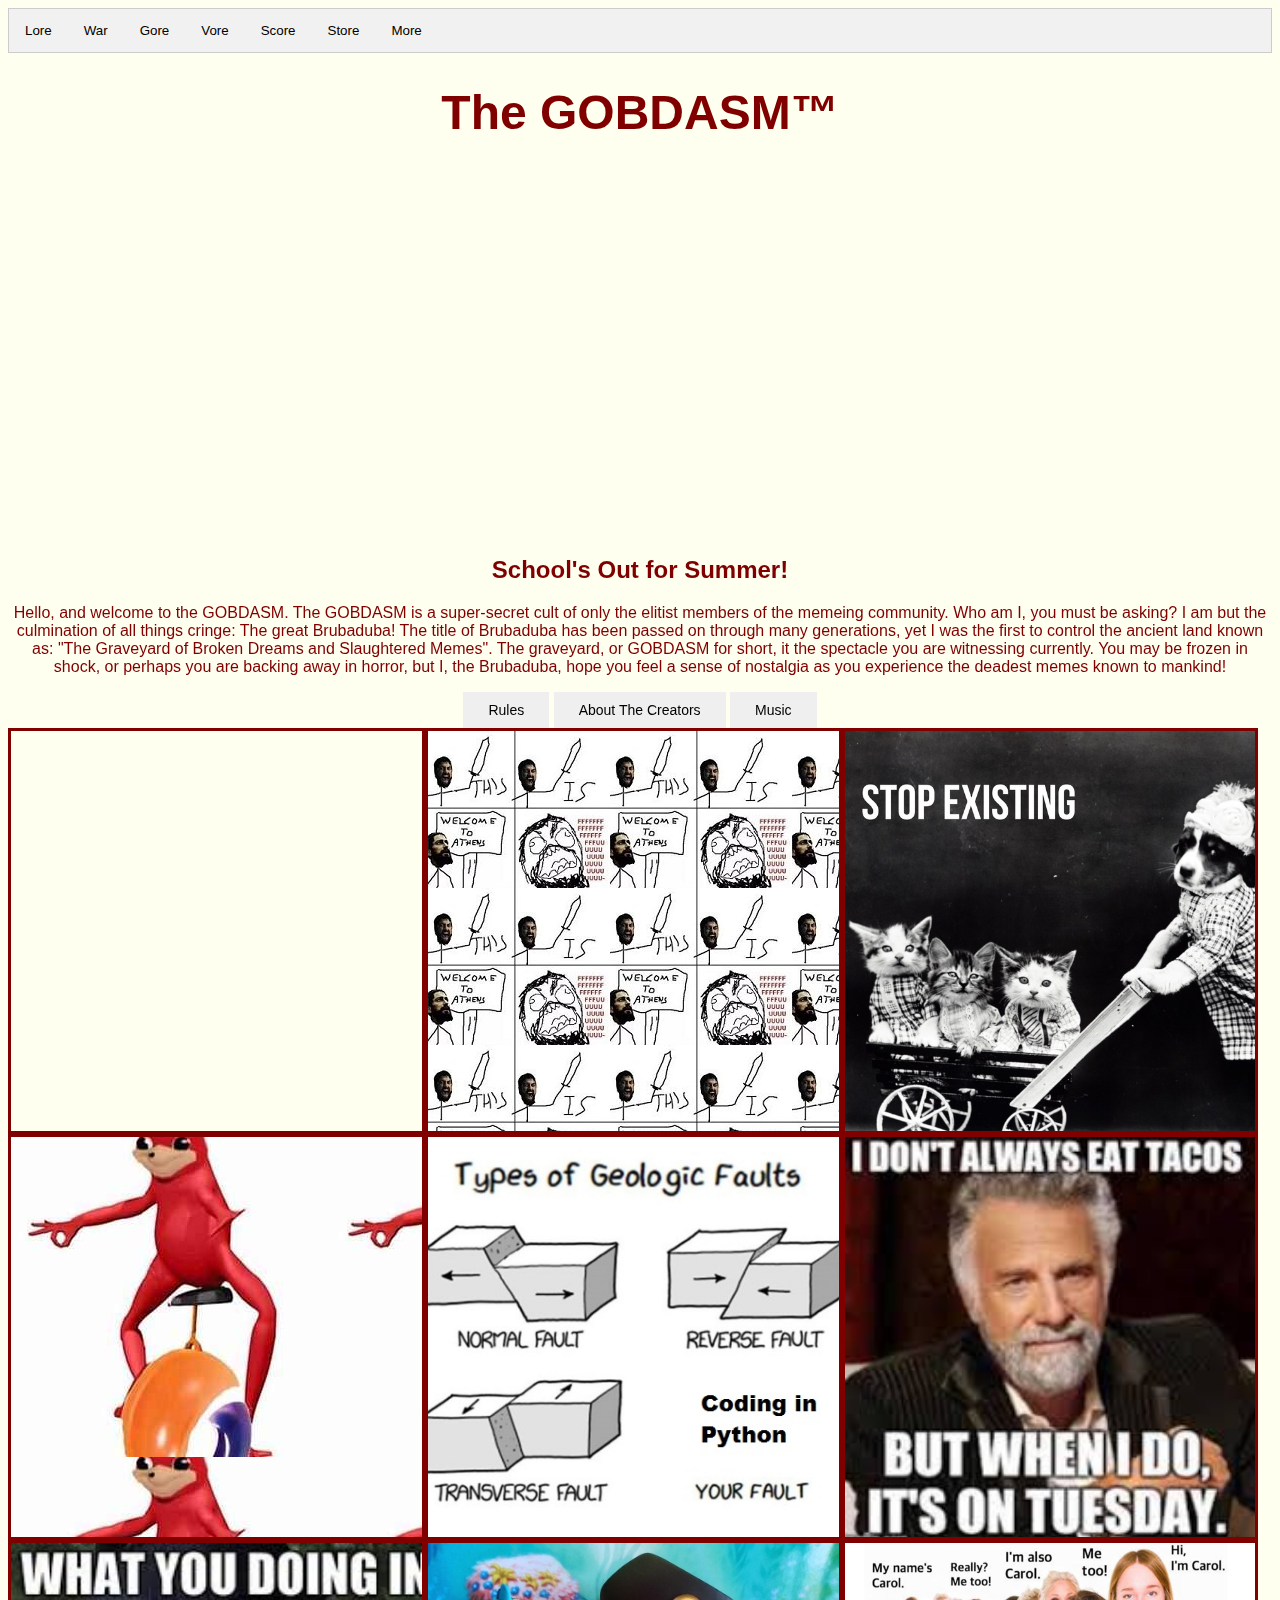
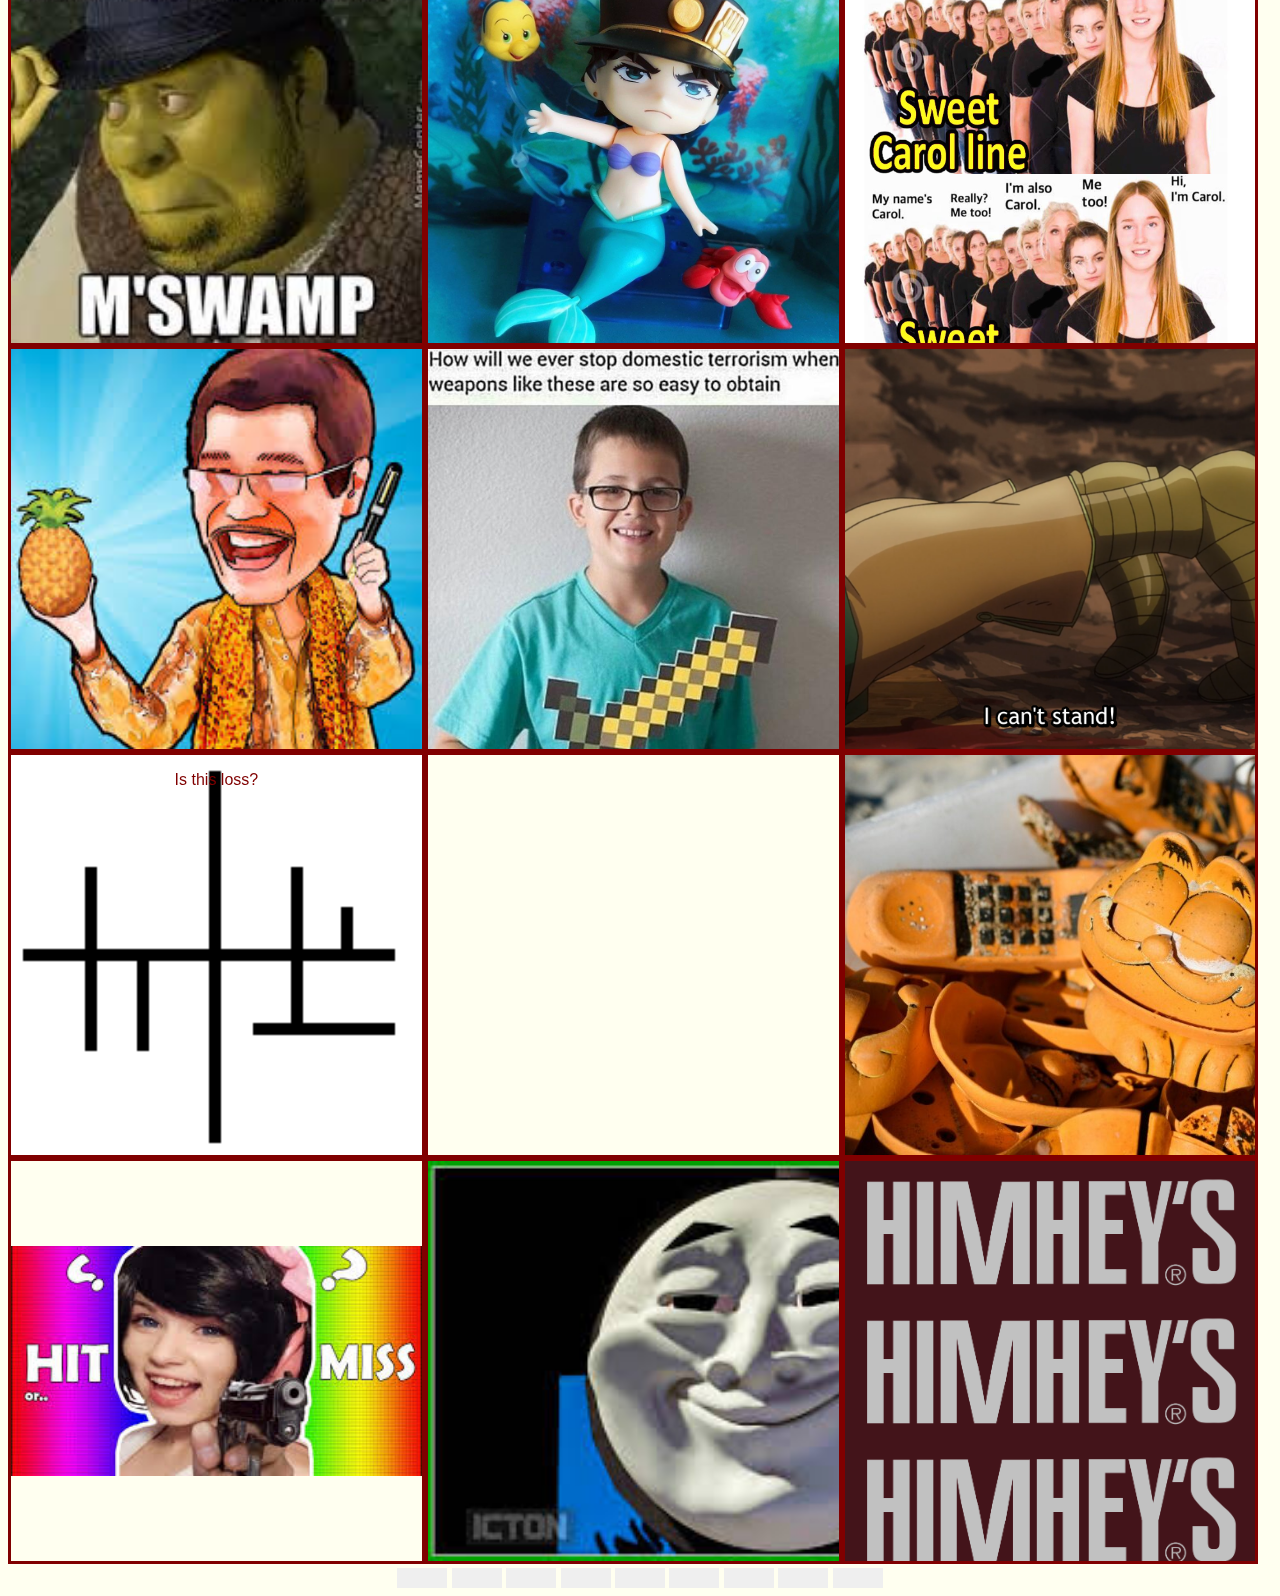
==== commit 251bb659: "Update gobdasm.html" ====
--- a/gobdasm.html
+++ b/gobdasm.html
@@ -152,6 +152,8 @@
   </audio>
   <div>
     <iframe width="700" height="360" src="https://w2.countingdownto.com/2453377" frameborder="0"></iframe>
+    <p>
+      <font size="5"><h2>School's Out for Summer!</h2></font>
   </div>
 </head>
 <body>
@@ -163,9 +165,8 @@
   <div>
     <!-- Button links -->
     <a href= "README.html"><button class="butt">Rules</button></a>
-    <a href= "https://www.youtube.com/watch?v=dQw4w9WgXcQ"><button class="butt">Trust Me, It's Worth It!</button></a>
+    <a href= "https://www.youtube.com/watch?v=dQw4w9WgXcQ"><button class="butt">About The Creators</button></a>
     <a href= "https://goo.gl/dukCEE"><button class="butt">Music</button></a>
-    <a href= "https://sites.google.com/sbcsc.k12.in.us/derekbrubaker/home"><button class="butt">My Older Website</button></a>
     <!--picoctf{f1nd_th3_f14g}-->
   </div>
   <div class= "row">
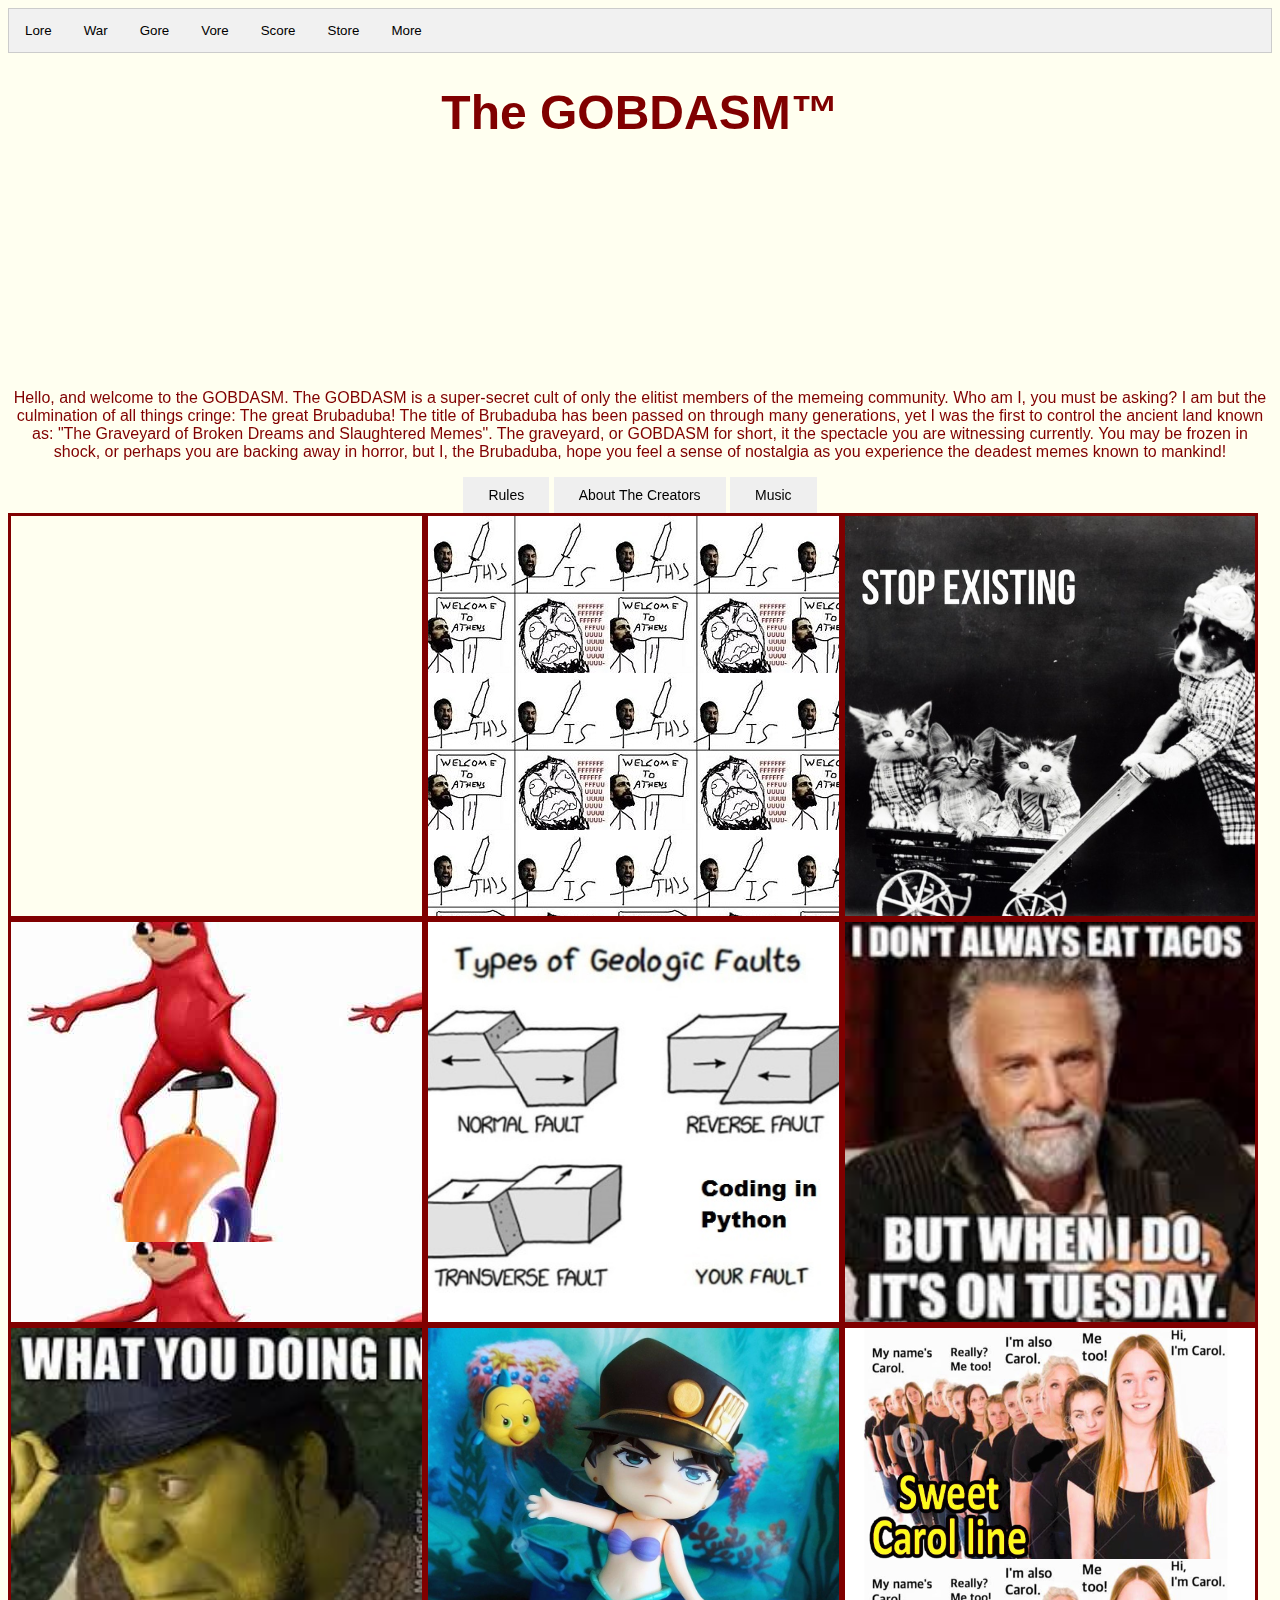
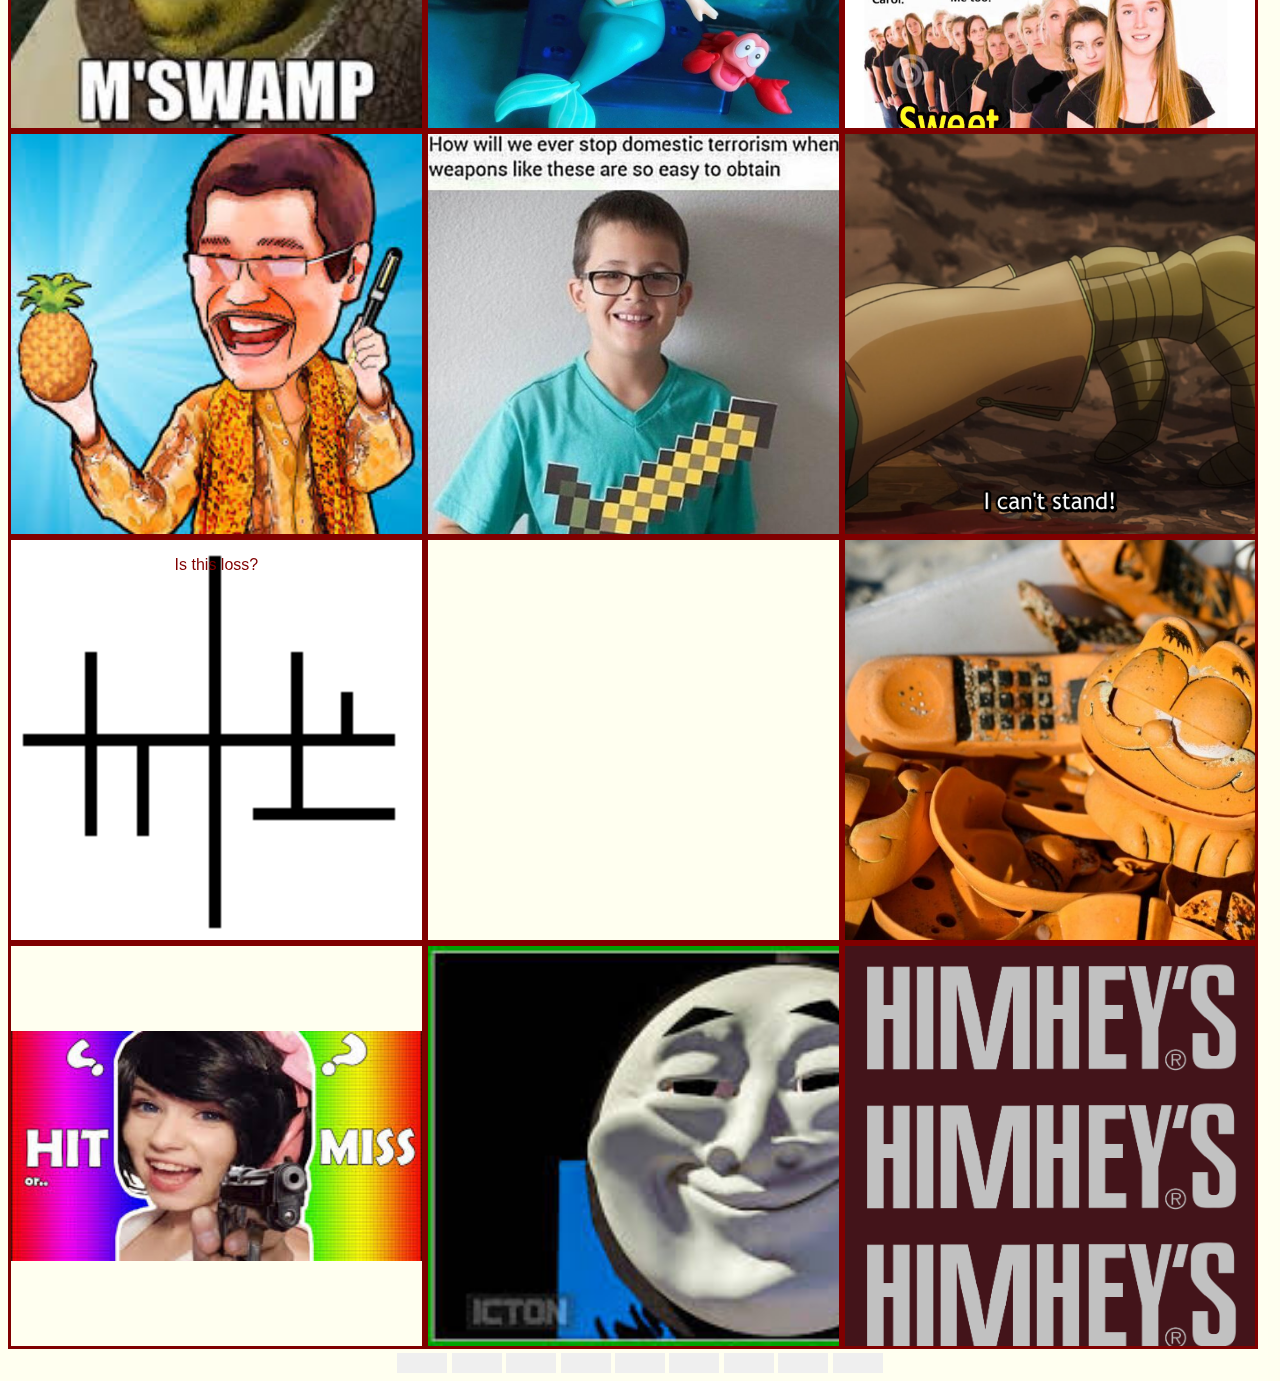
==== commit 6b025581: "New Countdown" ====
--- a/gobdasm.html
+++ b/gobdasm.html
@@ -151,9 +151,7 @@
     <source src="First_numeral.mp3" type="audio/mpeg">
   </audio>
   <div>
-    <iframe width="700" height="360" src="https://w2.countingdownto.com/2453377" frameborder="0"></iframe>
-    <p>
-      <font size="5"><h2>School's Out for Summer!</h2></font>
+   <iframe width="383" height="197" src="https://w2.countingdownto.com/2600291" frameborder="0"></iframe>
   </div>
 </head>
 <body>
